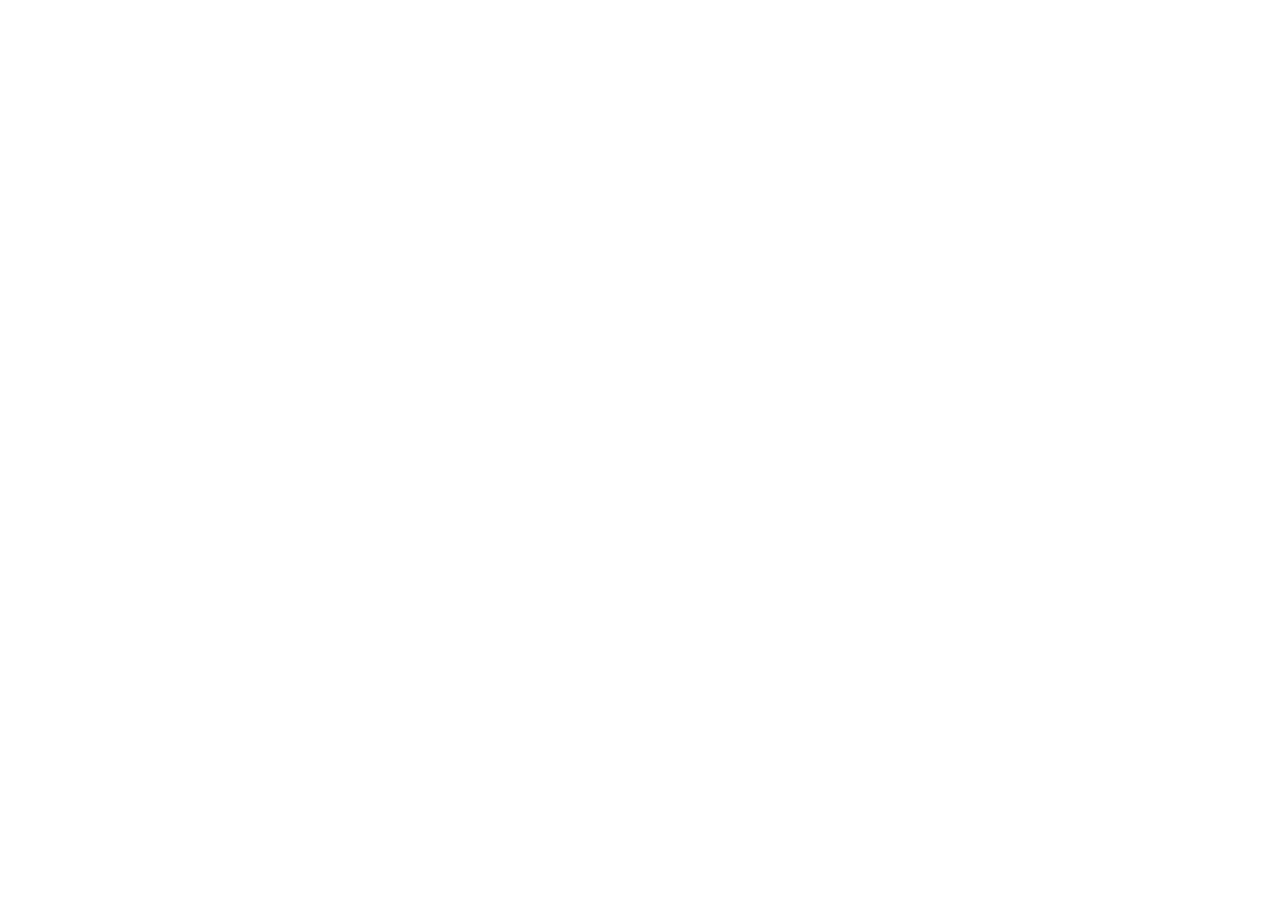
==== index.html @ 90ee5bed "Init : création du dépôt, arborescence des fichiers et structure HTML de base" ====
<!DOCTYPE html>
<html lang="fr">
<head>
<meta charset="UTF-8">
<meta name="viewport" content="width=device-width, initial-scale=1.0">
<title>AfriTalent — Accueil</title>
<!-- Bootstrap 5 via CDN : feuille de style -->
<link
href="https://cdn.jsdelivr.net/npm/bootstrap@5.3.0/dist/css/bootstrap.min.css"
rel="stylesheet">
<!-- Votre feuille de style personnelle -->
<link rel="stylesheet" href="css/style.css">
</head>
<body>
<!-- Le contenu de la page sera ajoute ici -->
<!-- Bootstrap 5 via CDN : script JavaScript -->
<script
src="https://cdn.jsdelivr.net/npm/bootstrap@5.3.0/dist/js/bootstrap.bundle.min.js"
></script>
<!-- Votre script JavaScript -->
<script src="js/main.js"></script>
</body>
</html>
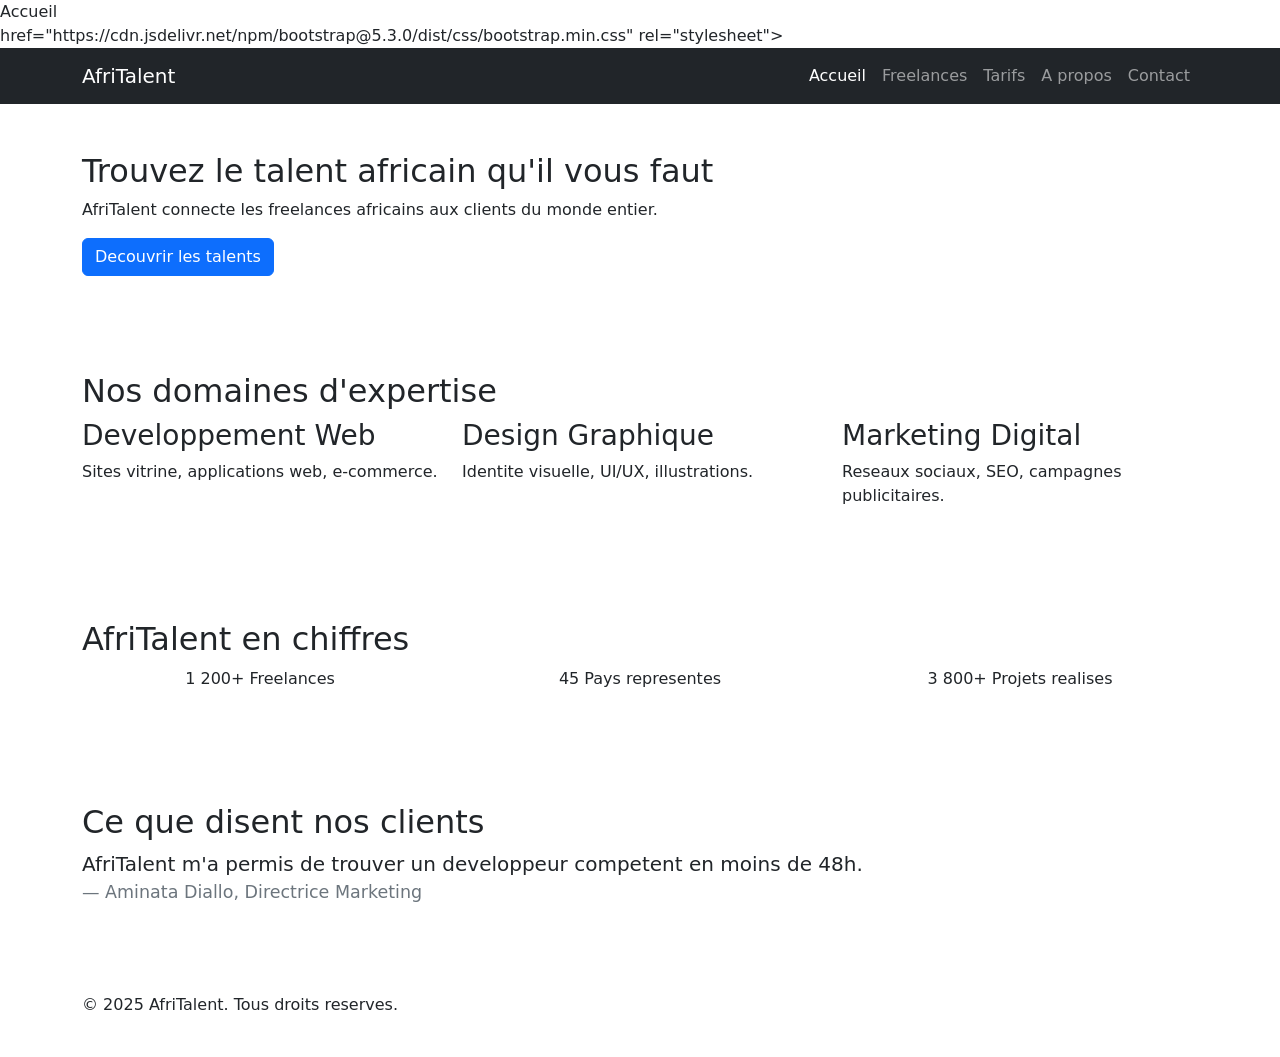
==== commit 90d19970: "HTML : structure complète des 5 pages avec sections et contenu" ====
--- a/index.html
+++ b/index.html
@@ -4,10 +4,12 @@
 <meta charset="UTF-8">
 <meta name="viewport" content="width=device-width, initial-scale=1.0">
 <title>AfriTalent — Accueil</title>
+
 <!-- Bootstrap 5 via CDN : feuille de style -->
 <link
 href="https://cdn.jsdelivr.net/npm/bootstrap@5.3.0/dist/css/bootstrap.min.css"
 rel="stylesheet">
+<a class="nav-link active" href="index.html">Accueil</a>
 <!-- Votre feuille de style personnelle -->
 <link rel="stylesheet" href="css/style.css">
 </head>
@@ -19,5 +21,104 @@
 ></script>
 <!-- Votre script JavaScript -->
 <script src="js/main.js"></script>
+href="https://cdn.jsdelivr.net/npm/bootstrap@5.3.0/dist/css/bootstrap.min.css"
+rel="stylesheet">
+<link rel="stylesheet" href="css/style.css">
+</head>
+<body>
+<!-- Navigation Bootstrap commune a toutes les pages -->
+<nav class="navbar navbar-expand-lg navbar-dark bg-dark">
+<div class="container">
+<a class="navbar-brand" href="index.html">AfriTalent</a>
+<button class="navbar-toggler" type="button"
+data-bs-toggle="collapse"
+data-bs-target="#navMenu"
+aria-controls="navMenu"
+aria-expanded="false"
+aria-label="Toggle navigation">
+<span class="navbar-toggler-icon"></span>
+</button>
+<div class="collapse navbar-collapse" id="navMenu">
+<ul class="navbar-nav ms-auto">
+<li class="nav-item"><a class="nav-link active"
+href="index.html">Accueil</a></li>
+<li class="nav-item"><a class="nav-link"
+href="freelances.html">Freelances</a></li>
+<li class="nav-item"><a class="nav-link"
+href="tarifs.html">Tarifs</a></li>
+<li class="nav-item"><a class="nav-link" href="about.html">A
+propos</a></li>
+<li class="nav-item"><a class="nav-link"
+href="contact.html">Contact</a></li>
+</ul>
+</div>
+</div>
+</nav>
+<!-- Contenu principal -->
+<main>
+<!-- Section Hero : accroche principale -->
+<section id="hero">
+<div class="container py-5">
+<h2>Trouvez le talent africain qu'il vous faut</h2>
+<p>AfriTalent connecte les freelances africains aux clients du
+monde entier.</p>
+<a href="freelances.html" class="btn btn-primary">Decouvrir les
+talents</a>
+</div>
+</section>
+<!-- Section Services -->
+<section id="services">
+<div class="container py-5">
+<h2>Nos domaines d'expertise</h2>
+<div class="row">
+    <div class="col-md-4">
+<h3>Developpement Web</h3>
+<p>Sites vitrine, applications web, e-commerce.</p>
+</div>
+<div class="col-md-4">
+<h3>Design Graphique</h3>
+<p>Identite visuelle, UI/UX, illustrations.</p>
+</div>
+<div class="col-md-4">
+<h3>Marketing Digital</h3>
+<p>Reseaux sociaux, SEO, campagnes publicitaires.</p>
+</div>
+</div>
+</div>
+</section>
+<!-- Section Statistiques -->
+<section id="statistiques">
+<div class="container py-5">
+<h2>AfriTalent en chiffres</h2>
+<div class="row text-center">
+<div class="col-md-4"><p>1 200+ Freelances</p></div>
+<div class="col-md-4"><p>45 Pays representes</p></div>
+<div class="col-md-4"><p>3 800+ Projets realises</p></div>
+</div>
+</div>
+</section>
+<!-- Section Temoignages -->
+<section id="temoignages">
+<div class="container py-5">
+<h2>Ce que disent nos clients</h2>
+<blockquote class="blockquote">
+<p>AfriTalent m'a permis de trouver un developpeur competent
+en moins de 48h.</p>
+<footer class="blockquote-footer">Aminata Diallo, Directrice
+Marketing</footer>
+</blockquote>
+</div>
+</section>
+</main>
+<!-- Pied de page -->
+<footer>
+<div class="container py-4">
+<p>&copy; 2025 AfriTalent. Tous droits reserves.</p>
+</div>
+</footer>
+<script
+src="https://cdn.jsdelivr.net/npm/bootstrap@5.3.0/dist/js/bootstrap.bundle.min.js"
+></script>
+<script src="js/main.js"></script>
 </body>
 </html>  
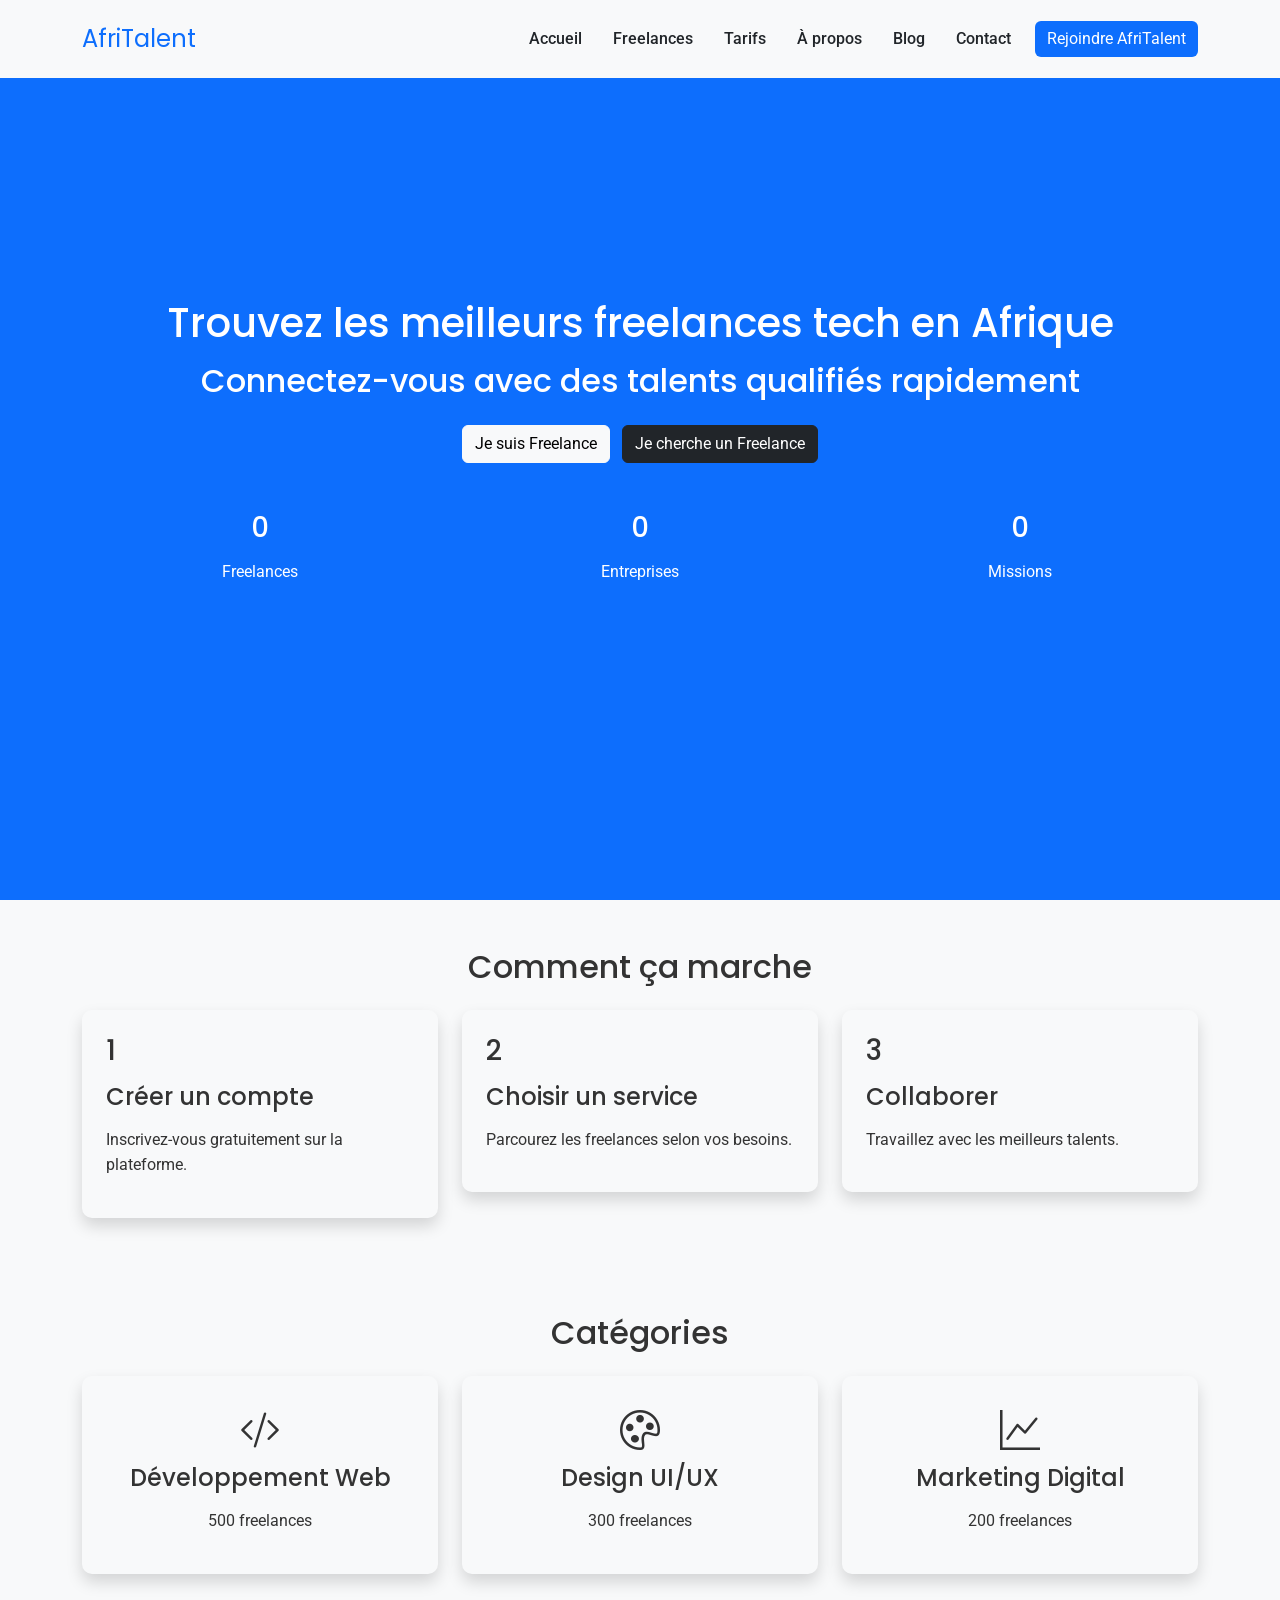
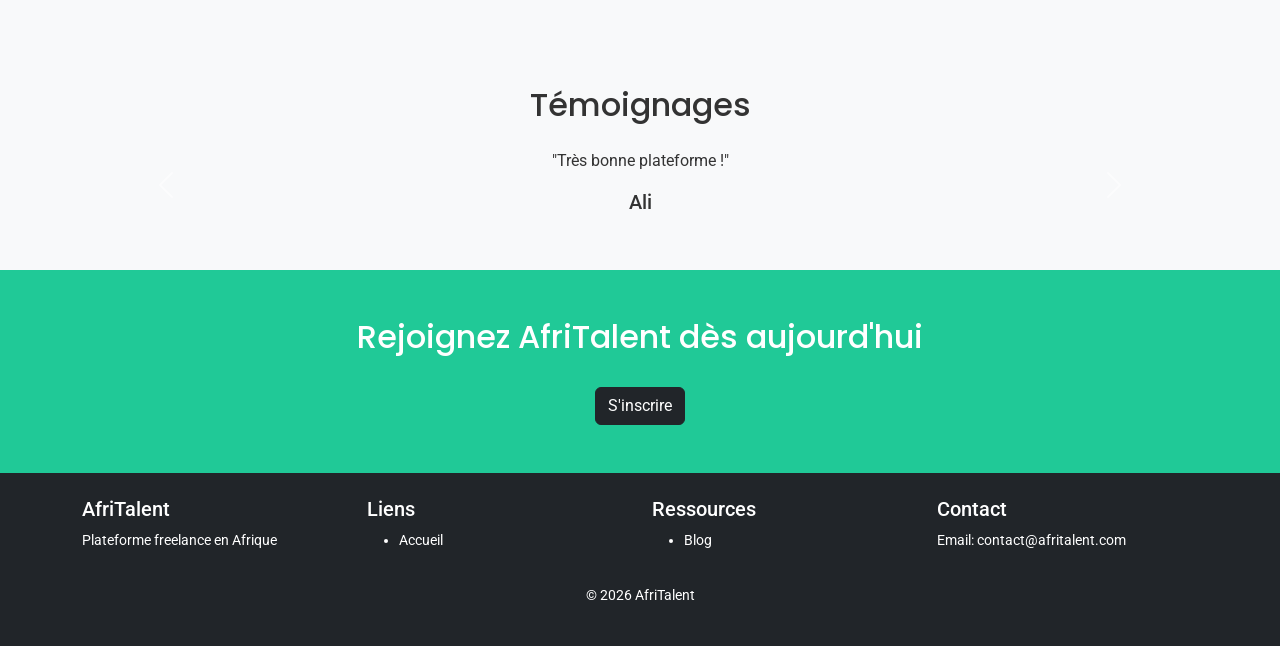
==== commit 9501c16d: "CSS : variables, typographie, layout général et styles de base" ====
--- a/index.html
+++ b/index.html
@@ -1,124 +1,219 @@
 <!DOCTYPE html>
 <html lang="fr">
 <head>
-<meta charset="UTF-8">
-<meta name="viewport" content="width=device-width, initial-scale=1.0">
-<title>AfriTalent — Accueil</title>
-
-<!-- Bootstrap 5 via CDN : feuille de style -->
-<link
-href="https://cdn.jsdelivr.net/npm/bootstrap@5.3.0/dist/css/bootstrap.min.css"
-rel="stylesheet">
-<a class="nav-link active" href="index.html">Accueil</a>
-<!-- Votre feuille de style personnelle -->
-<link rel="stylesheet" href="css/style.css">
+    <meta charset="UTF-8">
+    <meta name="viewport" content="width=device-width, initial-scale=1.0">
+    <title>AfriTalent</title>
+
+    <!-- Bootstrap -->
+    <link href="https://cdn.jsdelivr.net/npm/bootstrap@5.3.0/dist/css/bootstrap.min.css" rel="stylesheet">
+
+    <!-- Icons -->
+    <link rel="stylesheet" href="https://cdn.jsdelivr.net/npm/bootstrap-icons@1.10.5/font/bootstrap-icons.css">
+
+    <!-- CSS -->
+    <link rel="stylesheet" href="css/style.css">
+    
+    <link href="https://fonts.googleapis.com/css2?family=Poppins:wght@300;600&family=Roboto&display=swap" rel="stylesheet">
 </head>
+
 <body>
-<!-- Le contenu de la page sera ajoute ici -->
-<!-- Bootstrap 5 via CDN : script JavaScript -->
-<script
-src="https://cdn.jsdelivr.net/npm/bootstrap@5.3.0/dist/js/bootstrap.bundle.min.js"
-></script>
-<!-- Votre script JavaScript -->
-<script src="js/main.js"></script>
-href="https://cdn.jsdelivr.net/npm/bootstrap@5.3.0/dist/css/bootstrap.min.css"
-rel="stylesheet">
-<link rel="stylesheet" href="css/style.css">
-</head>
-<body>
-<!-- Navigation Bootstrap commune a toutes les pages -->
-<nav class="navbar navbar-expand-lg navbar-dark bg-dark">
+
+<!-- NAVBAR -->
+<header>
+<nav class="navbar navbar-expand-lg navbar-light bg-light fixed-top">
 <div class="container">
-<a class="navbar-brand" href="index.html">AfriTalent</a>
-<button class="navbar-toggler" type="button"
-data-bs-toggle="collapse"
-data-bs-target="#navMenu"
-aria-controls="navMenu"
-aria-expanded="false"
-aria-label="Toggle navigation">
+<a class="navbar-brand" href="#">AfriTalent</a>
+
+<button class="navbar-toggler" data-bs-toggle="collapse" data-bs-target="#nav">
 <span class="navbar-toggler-icon"></span>
 </button>
-<div class="collapse navbar-collapse" id="navMenu">
+
+<div class="collapse navbar-collapse" id="nav">
 <ul class="navbar-nav ms-auto">
-<li class="nav-item"><a class="nav-link active"
-href="index.html">Accueil</a></li>
-<li class="nav-item"><a class="nav-link"
-href="freelances.html">Freelances</a></li>
-<li class="nav-item"><a class="nav-link"
-href="tarifs.html">Tarifs</a></li>
-<li class="nav-item"><a class="nav-link" href="about.html">A
-propos</a></li>
-<li class="nav-item"><a class="nav-link"
-href="contact.html">Contact</a></li>
+<li class="nav-item"><a class="nav-link" href="index.html">Accueil</a></li>
+<li class="nav-item"><a class="nav-link" href="freelances.html">Freelances</a></li>
+<li class="nav-item"><a class="nav-link" href="tarifs.html">Tarifs</a></li>
+<li class="nav-item"><a class="nav-link" href="about.html">À propos</a></li>
+<li class="nav-item"><a class="nav-link" href="#">Blog</a></li>
+<li class="nav-item"><a class="nav-link" href="contact.html">Contact</a></li>
 </ul>
+
+<a href="Rejoindre AfriTalent" class="btn btn-primary ms-3">Rejoindre AfriTalent</a>
 </div>
 </div>
 </nav>
-<!-- Contenu principal -->
-<main>
-<!-- Section Hero : accroche principale -->
-<section id="hero">
-<div class="container py-5">
-<h2>Trouvez le talent africain qu'il vous faut</h2>
-<p>AfriTalent connecte les freelances africains aux clients du
-monde entier.</p>
-<a href="freelances.html" class="btn btn-primary">Decouvrir les
-talents</a>
-</div>
-</section>
-<!-- Section Services -->
-<section id="services">
-<div class="container py-5">
-<h2>Nos domaines d'expertise</h2>
+</header>
+
+<!-- HERO -->
+<section class="hero text-center text-white d-flex align-items-center" style="height:100vh; background:#0d6efd;">
+    <div class="overly"></div>
+<div class="container">
+<h1>Trouvez les meilleurs freelances tech en Afrique</h1>
+<h2>Connectez-vous avec des talents qualifiés rapidement</h2>
+
+<div class="mt-4">
+<a href="Freelances.html" class="btn btn-light me-2">Je suis Freelance</a>
+<a href="Freelances.html" class="btn btn-dark">Je cherche un Freelance</a>
+</div>
+
+<!-- STATISTIQUES -->
+<div class="row mt-5">
+<div class="col-md-4">
+<h3 class="counter" data-target="2500">0</h3>
+<p>Freelances</p>
+</div>
+<div class="col-md-4">
+<h3 class="counter" data-target="800">0</h3>
+<p>Entreprises</p>
+</div>
+<div class="col-md-4">
+<h3 class="counter" data-target="12000">0</h3>
+<p>Missions</p>
+</div>
+</div>
+</div>
+</section>
+
+<!-- COMMENT CA MARCHE -->
+<section class="container py-5">
+<h2 class="text-center mb-4">Comment ça marche</h2>
+
 <div class="row">
-    <div class="col-md-4">
-<h3>Developpement Web</h3>
-<p>Sites vitrine, applications web, e-commerce.</p>
-</div>
-<div class="col-md-4">
-<h3>Design Graphique</h3>
-<p>Identite visuelle, UI/UX, illustrations.</p>
-</div>
-<div class="col-md-4">
-<h3>Marketing Digital</h3>
-<p>Reseaux sociaux, SEO, campagnes publicitaires.</p>
-</div>
-</div>
-</div>
-</section>
-<!-- Section Statistiques -->
-<section id="statistiques">
-<div class="container py-5">
-<h2>AfriTalent en chiffres</h2>
-<div class="row text-center">
-<div class="col-md-4"><p>1 200+ Freelances</p></div>
-<div class="col-md-4"><p>45 Pays representes</p></div>
-<div class="col-md-4"><p>3 800+ Projets realises</p></div>
-</div>
-</div>
-</section>
-<!-- Section Temoignages -->
-<section id="temoignages">
-<div class="container py-5">
-<h2>Ce que disent nos clients</h2>
-<blockquote class="blockquote">
-<p>AfriTalent m'a permis de trouver un developpeur competent
-en moins de 48h.</p>
-<footer class="blockquote-footer">Aminata Diallo, Directrice
-Marketing</footer>
-</blockquote>
-</div>
-</section>
-</main>
-<!-- Pied de page -->
-<footer>
-<div class="container py-4">
-<p>&copy; 2025 AfriTalent. Tous droits reserves.</p>
+<div class="col-md-4">
+<div class="p-4 shadow">
+<h3>1</h3>
+<h4>Créer un compte</h4>
+<p>Inscrivez-vous gratuitement sur la plateforme.</p>
+</div>
+</div>
+
+<div class="col-md-4">
+<div class="p-4 shadow">
+<h3>2</h3>
+<h4>Choisir un service</h4>
+<p>Parcourez les freelances selon vos besoins.</p>
+</div>
+</div>
+
+<div class="col-md-4">
+<div class="p-4 shadow">
+<h3>3</h3>
+<h4>Collaborer</h4>
+<p>Travaillez avec les meilleurs talents.</p>
+</div>
+</div>
+</div>
+</section>
+
+<!-- CATEGORIES -->
+<section class="container py-5">
+<h2 class="text-center mb-4">Catégories</h2>
+
+<div class="row">
+<div class="col-md-4 mb-3">
+<div class="p-4 shadow text-center">
+<i class="bi bi-code-slash fs-1"></i>
+<h4>Développement Web</h4>
+<p>500 freelances</p>
+</div>
+</div>
+
+<div class="col-md-4 mb-3">
+<div class="p-4 shadow text-center">
+<i class="bi bi-palette fs-1"></i>
+<h4>Design UI/UX</h4>
+<p>300 freelances</p>
+</div>
+</div>
+
+<div class="col-md-4 mb-3">
+<div class="p-4 shadow text-center">
+<i class="bi bi-graph-up fs-1"></i>
+<h4>Marketing Digital</h4>
+<p>200 freelances</p>
+</div>
+</div>
+</div>
+</section>
+
+<!-- TEMOIGNAGES -->
+<section class="container py-5">
+<h2 class="text-center mb-4">Témoignages</h2>
+
+<div id="carouselExample" class="carousel slide">
+<div class="carousel-inner">
+
+<div class="carousel-item active text-center">
+<p>"Très bonne plateforme !"</p>
+<h5>Ali</h5>
+</div>
+
+<div class="carousel-item text-center">
+<p>"J'ai trouvé un freelance rapidement"</p>
+<h5>Sara</h5>
+</div>
+
+<div class="carousel-item text-center">
+<p>"Service efficace"</p>
+<h5>Moussa</h5>
+</div>
+
+</div>
+
+<button class="carousel-control-prev" data-bs-target="#carouselExample" data-bs-slide="prev">
+<span class="carousel-control-prev-icon"></span>
+</button>
+
+<button class="carousel-control-next" data-bs-target="#carouselExample" data-bs-slide="next">
+<span class="carousel-control-next-icon"></span>
+</button>
+</div>
+</section>
+
+<!-- CTA -->
+<section class="text-center text-white py-5" style="background:#20c997;">
+<h2>Rejoignez AfriTalent dès aujourd'hui</h2>
+<a href="#" class="btn btn-dark mt-3">S'inscrire</a>
+</section>
+
+<!-- FOOTER -->
+<footer class="bg-dark text-white py-4">
+<div class="container">
+<div class="row">
+
+<div class="col-md-3">
+<h5>AfriTalent</h5>
+<p>Plateforme freelance en Afrique</p>
+</div>
+
+<div class="col-md-3">
+<h5>Liens</h5>
+<ul>
+<li><a href="#" class="text-white">Accueil</a></li>
+</ul>
+</div>
+
+<div class="col-md-3">
+<h5>Ressources</h5>
+<ul>
+<li><a href="#" class="text-white">Blog</a></li>
+</ul>
+</div>
+
+<div class="col-md-3">
+<h5>Contact</h5>
+<p>Email: contact@afritalent.com</p>
+</div>
+
+</div>
+
+<p class="text-center mt-3">&copy; 2026 AfriTalent</p>
 </div>
 </footer>
-<script
-src="https://cdn.jsdelivr.net/npm/bootstrap@5.3.0/dist/js/bootstrap.bundle.min.js"
-></script>
+
+<script src="https://cdn.jsdelivr.net/npm/bootstrap@5.3.0/dist/js/bootstrap.bundle.min.js"></script>
 <script src="js/main.js"></script>
+
 </body>
-</html>  +</html>
--- a/css/style.css
+++ b/css/style.css
@@ -0,0 +1,120 @@
+/* =========================
+   VARIABLES CSS (OBLIGATOIRE)
+========================= */
+:root {
+  --primary: #0d6efd;
+  --secondary: #6c757d;
+  --dark: #212529;
+  --light: #f8f9fa;
+  --accent: #20c997;
+  --text: #333;
+
+  --font-title: 'Poppins', sans-serif;
+  --font-body: 'Roboto', sans-serif;
+
+  --spacing: 20px;
+}
+
+/* =========================
+   RESET CSS
+========================= */
+* {
+  margin: 0;
+  padding: 0;
+  box-sizing: border-box;
+}
+
+/* =========================
+   BASE
+========================= */
+body {
+  font-family: var(--font-body);
+  color: var(--text);
+  background-color: var(--light);
+  line-height: 1.6;
+}
+
+h1, h2, h3, h4 {
+  font-family: var(--font-title);
+  margin-bottom: 15px;
+}
+
+section {
+  padding: 60px 0;
+}
+
+/* =========================
+   NAVBAR
+========================= */
+.navbar {
+  transition: 0.3s ease;
+  padding: 15px 0;
+}
+
+.navbar-brand {
+  font-family: var(--font-title);
+  font-size: 24px;
+  color: var(--primary) !important;
+}
+
+.nav-link {
+  margin-left: 15px;
+  color: var(--dark) !important;
+  font-weight: 500;
+}
+
+.nav-link:hover {
+  color: var(--primary) !important;
+}
+
+.btn-primary {
+  background-color: var(--primary);
+  border: none;
+}
+
+.btn-primary:hover {
+  background-color: var(--accent);
+}
+
+/* =========================
+   HERO (IMAGE)
+========================= */
+.hero {
+  height: 100vh;
+  background: url('../images/hero.jpg') center/cover no-repeat;
+  position: relative;
+}
+
+.overlay {
+  position: absolute;
+  width: 100%;
+  height: 100%;
+  background: rgba(0,0,0,0.6);
+}
+
+/* =========================
+   CARTES (BASE)
+========================= */
+.shadow {
+  border-radius: 10px;
+  transition: 0.3s;
+}
+
+.shadow:hover {
+  transform: translateY(-8px);
+}
+
+/* =========================
+   FOOTER
+========================= */
+footer {
+  font-size: 14px;
+}
+
+footer a {
+  text-decoration: none;
+}
+
+footer a:hover {
+  text-decoration: underline;
+}
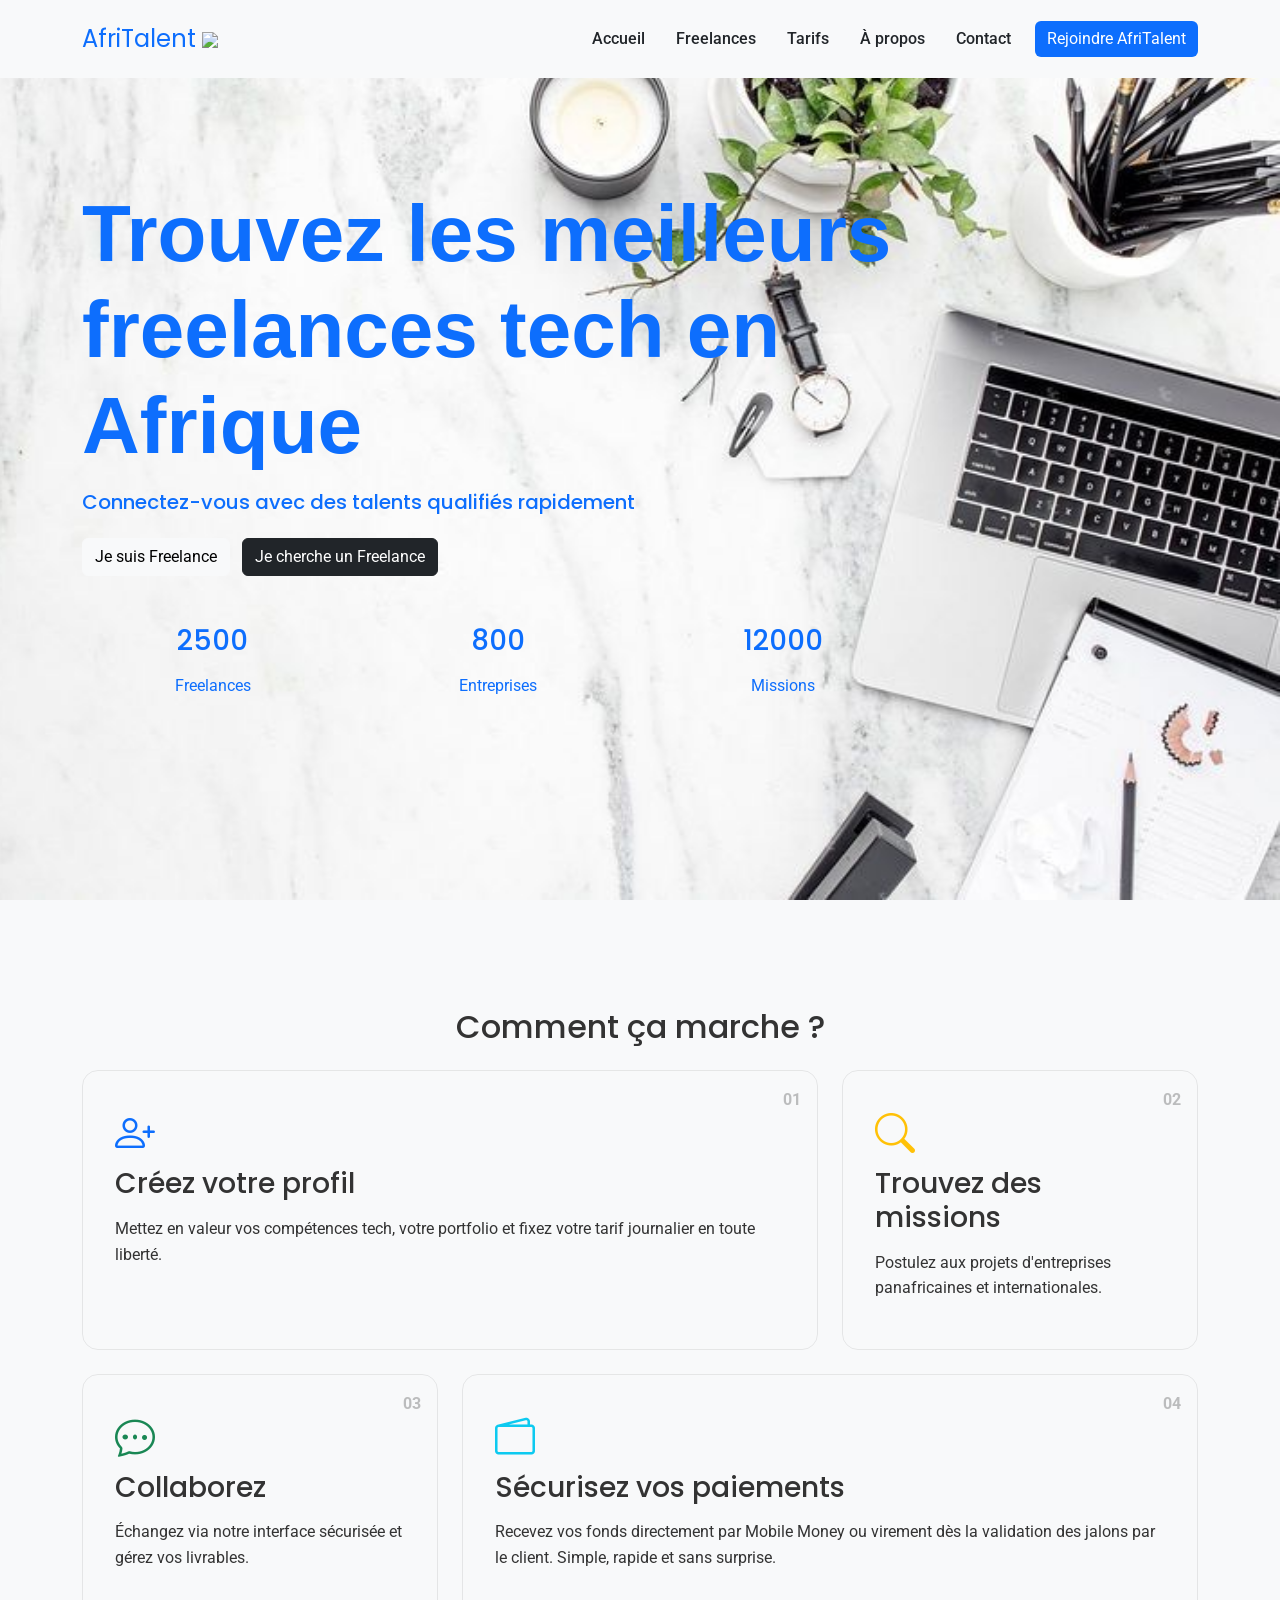
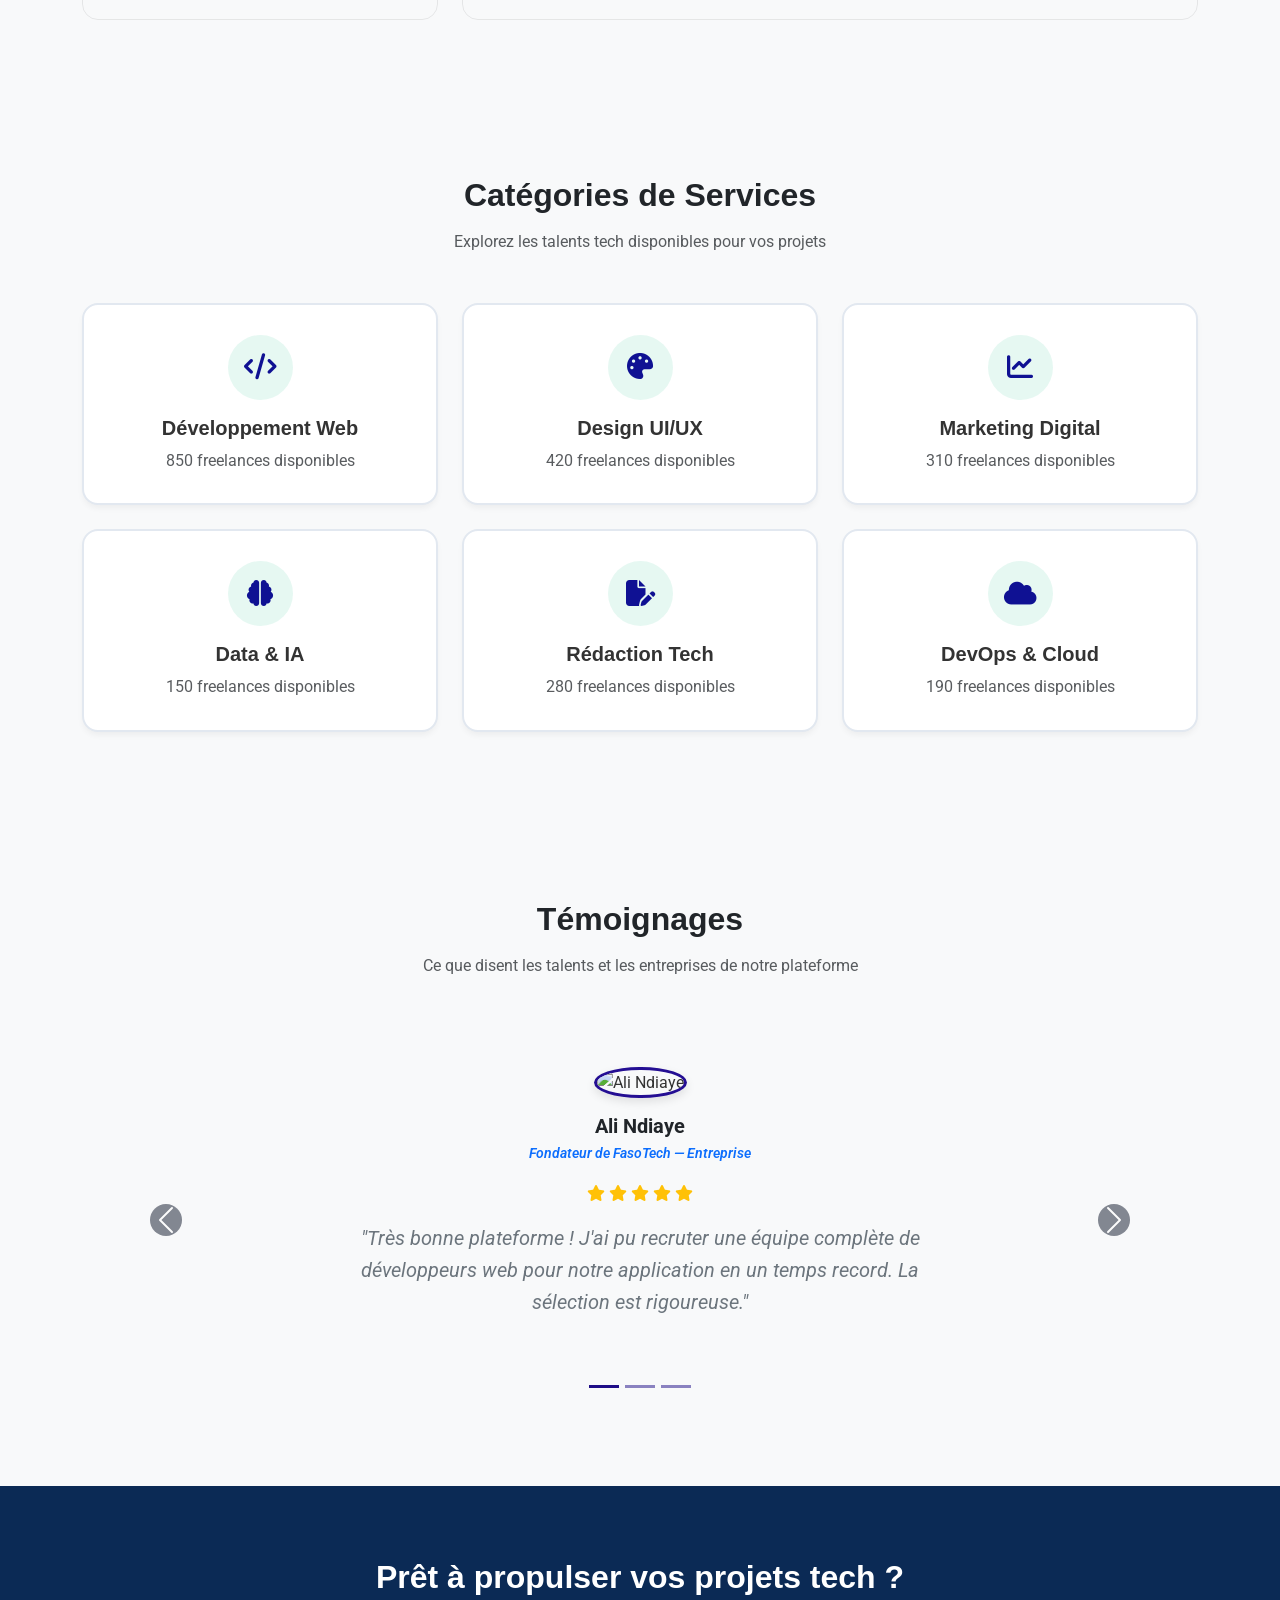
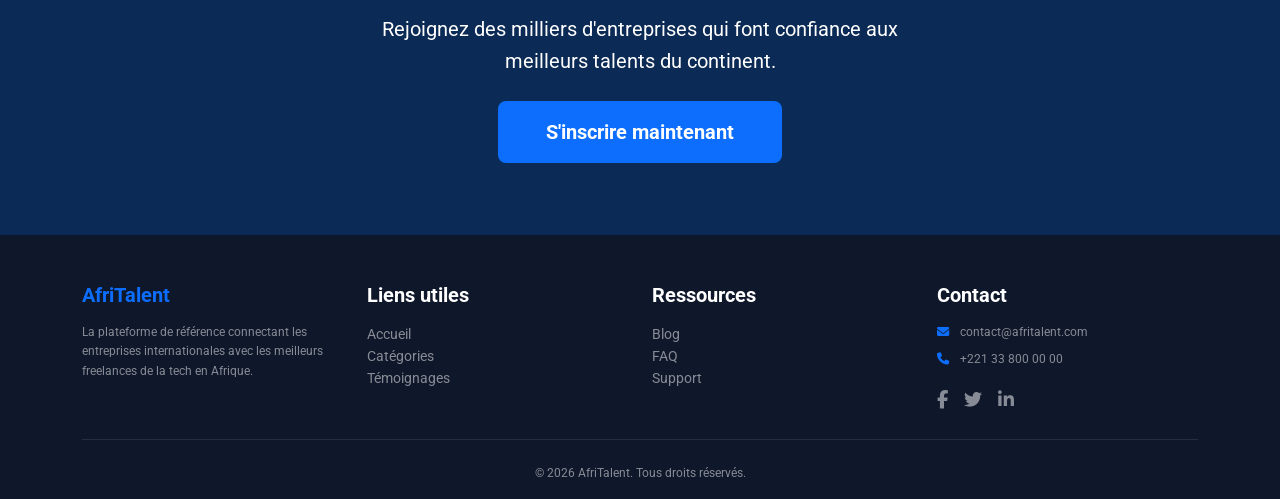
==== commit 19f88d25: "CSS : Bento Grid, sections hero et catégories, effets hover" ====
--- a/index.html
+++ b/index.html
@@ -11,10 +11,12 @@
     <!-- Icons -->
     <link rel="stylesheet" href="https://cdn.jsdelivr.net/npm/bootstrap-icons@1.10.5/font/bootstrap-icons.css">
 
-    <!-- CSS -->
+    <!-- CSS --> 
     <link rel="stylesheet" href="css/style.css">
     
     <link href="https://fonts.googleapis.com/css2?family=Poppins:wght@300;600&family=Roboto&display=swap" rel="stylesheet">
+
+    <link rel="stylesheet" href="https://cdnjs.cloudflare.com/ajax/libs/font-awesome/6.5.1/css/all.min.css">
 </head>
 
 <body>
@@ -23,7 +25,8 @@
 <header>
 <nav class="navbar navbar-expand-lg navbar-light bg-light fixed-top">
 <div class="container">
-<a class="navbar-brand" href="#">AfriTalent</a>
+<!-- logo -->
+<a class="navbar-brand" href="#">AfriTalent <img src="C:\Users\DELL\Desktop\BA-MARIAMA-BAYLATTOU-AfriTalent\img\f8305f0a75028505fd6995da61bb06a1.jpg" width="20PX"></a>
 
 <button class="navbar-toggler" data-bs-toggle="collapse" data-bs-target="#nav">
 <span class="navbar-toggler-icon"></span>
@@ -35,7 +38,6 @@
 <li class="nav-item"><a class="nav-link" href="freelances.html">Freelances</a></li>
 <li class="nav-item"><a class="nav-link" href="tarifs.html">Tarifs</a></li>
 <li class="nav-item"><a class="nav-link" href="about.html">À propos</a></li>
-<li class="nav-item"><a class="nav-link" href="#">Blog</a></li>
 <li class="nav-item"><a class="nav-link" href="contact.html">Contact</a></li>
 </ul>
 
@@ -46,170 +48,285 @@
 </header>
 
 <!-- HERO -->
-<section class="hero text-center text-white d-flex align-items-center" style="height:100vh; background:#0d6efd;">
-    <div class="overly"></div>
-<div class="container">
-<h1>Trouvez les meilleurs freelances tech en Afrique</h1>
-<h2>Connectez-vous avec des talents qualifiés rapidement</h2>
+<section class="hero d-flex align-items-center text-primary">
+<div class="overly"></div>
+<div class="container position-relative"> 
+    <div class="row align-items-center">
+
+        <div class="col-lg-9 col-md-8 text-start">
+<h1 class="h3 fw-bold">Trouvez les meilleurs freelances tech en Afrique</h1>
+<h2 class="fs-5 my-3">Connectez-vous avec des talents qualifiés rapidement</h2>
 
 <div class="mt-4">
-<a href="Freelances.html" class="btn btn-light me-2">Je suis Freelance</a>
+<a href="Freelances.html" class="btn btn-light me-2">Je suis Freelance</a> 
 <a href="Freelances.html" class="btn btn-dark">Je cherche un Freelance</a>
 </div>
-
+</div>
+</div>
 <!-- STATISTIQUES -->
+
 <div class="row mt-5">
-<div class="col-md-4">
-<h3 class="counter" data-target="2500">0</h3>
+<div class="col-md-3">
+<h3 class="counter" data-target="2500">2500</h3>
 <p>Freelances</p>
-</div>
-<div class="col-md-4">
-<h3 class="counter" data-target="800">0</h3>
-<p>Entreprises</p>
-</div>
-<div class="col-md-4">
-<h3 class="counter" data-target="12000">0</h3>
+</div> 
+
+<div class="col-md-3">
+<h3 class="counter" data-target="800" >800</h3>
+<p>Entreprises </p>
+</div>
+<div class="col-md-3"> 
+<h3 class="counter" data-target="12000">12000</h3>
 <p>Missions</p>
 </div>
-</div>
-</div>
+                </div>
+            </div>
+
+        </div>
+    </div>
 </section>
 
-<!-- COMMENT CA MARCHE -->
-<section class="container py-5">
-<h2 class="text-center mb-4">Comment ça marche</h2>
-
-<div class="row">
-<div class="col-md-4">
-<div class="p-4 shadow">
-<h3>1</h3>
-<h4>Créer un compte</h4>
-<p>Inscrivez-vous gratuitement sur la plateforme.</p>
-</div>
-</div>
-
-<div class="col-md-4">
-<div class="p-4 shadow">
-<h3>2</h3>
-<h4>Choisir un service</h4>
-<p>Parcourez les freelances selon vos besoins.</p>
-</div>
-</div>
-
-<div class="col-md-4">
-<div class="p-4 shadow">
-<h3>3</h3>
-<h4>Collaborer</h4>
-<p>Travaillez avec les meilleurs talents.</p>
-</div>
-</div>
-</div>
+<section class="container my-5" id="comment-ca-marche">
+  <h2 class="text-center mb-4 font-title">Comment ça marche ?</h2>
+  
+  <div class="bento-grid">
+    <!-- Carte 1 -->
+    <div class="bento-card bento-large">
+      <div class="bento-badge">01</div>
+      <i class="bi bi-person-plus fs-1 text-primary"></i>
+      <h3>Créez votre profil</h3>
+      <p>Mettez en valeur vos compétences tech, votre portfolio et fixez votre tarif journalier en toute liberté.</p>
+    </div>
+
+    <!-- Carte 2 -->
+    <div class="bento-card">
+      <div class="bento-badge">02</div>
+      <i class="bi bi-search fs-1 text-warning"></i>
+      <h3>Trouvez des missions</h3>
+      <p>Postulez aux projets d'entreprises panafricaines et internationales.</p>
+    </div>
+
+    <!-- Carte 3 -->
+    <div class="bento-card">
+      <div class="bento-badge">03</div>
+      <i class="bi bi-chat-dots fs-1 text-success"></i>
+      <h3>Collaborez</h3>
+      <p>Échangez via notre interface sécurisée et gérez vos livrables.</p>
+    </div>
+
+    <!-- Carte 4 -->
+    <div class="bento-card bento-wide">
+      <div class="bento-badge">04</div>
+      <i class="bi bi-wallet2 fs-1 text-info"></i>
+      <h3>Sécurisez vos paiements</h3>
+      <p>Recevez vos fonds directement par Mobile Money ou virement dès la validation des jalons par le client. Simple, rapide et sans surprise.</p>
+    </div>
+  </div>
 </section>
-
-<!-- CATEGORIES -->
-<section class="container py-5">
-<h2 class="text-center mb-4">Catégories</h2>
-
-<div class="row">
-<div class="col-md-4 mb-3">
-<div class="p-4 shadow text-center">
-<i class="bi bi-code-slash fs-1"></i>
-<h4>Développement Web</h4>
-<p>500 freelances</p>
-</div>
-</div>
-
-<div class="col-md-4 mb-3">
-<div class="p-4 shadow text-center">
-<i class="bi bi-palette fs-1"></i>
-<h4>Design UI/UX</h4>
-<p>300 freelances</p>
-</div>
-</div>
-
-<div class="col-md-4 mb-3">
-<div class="p-4 shadow text-center">
-<i class="bi bi-graph-up fs-1"></i>
-<h4>Marketing Digital</h4>
-<p>200 freelances</p>
-</div>
-</div>
-</div>
+<section id="categories" class="container my-5 py-5">
+    <div class="text-center mb-5">
+        <h2 class="fw-bold text-dark">Catégories de Services</h2>
+        <p class="text-muted">Explorez les talents tech disponibles pour vos projets</p>
+    </div>
+
+    <div class="row g-4">
+        
+        <div class="col-12 col-md-6 col-lg-4">
+            <div class="category-card">
+                <div class="icon-box-cat">
+                    <i class="fa-solid fa-code"></i> </div>
+                <h3 class="h5 fw-bold mt-3">Développement Web</h3>
+                <p class="text-muted mb-0">850 freelances disponibles</p>
+            </div>
+        </div>
+
+        <div class="col-12 col-md-6 col-lg-4">
+            <div class="category-card">
+                <div class="icon-box-cat">
+                    <i class="fa-solid fa-palette"></i> </div>
+                <h3 class="h5 fw-bold mt-3">Design UI/UX</h3>
+                <p class="text-muted mb-0">420 freelances disponibles</p>
+            </div>
+        </div>
+
+        <div class="col-12 col-md-6 col-lg-4">
+            <div class="category-card">
+                <div class="icon-box-cat">
+                    <i class="fa-solid fa-chart-line"></i> </div>
+                <h3 class="h5 fw-bold mt-3">Marketing Digital</h3>
+                <p class="text-muted mb-0">310 freelances disponibles</p>
+            </div>
+        </div>
+
+        <div class="col-12 col-md-6 col-lg-4">
+            <div class="category-card">
+                <div class="icon-box-cat">
+                    <i class="fa-solid fa-brain"></i> </div>
+                <h3 class="h5 fw-bold mt-3">Data & IA</h3>
+                <p class="text-muted mb-0">150 freelances disponibles</p>
+            </div>
+        </div>
+
+        <div class="col-12 col-md-6 col-lg-4">
+            <div class="category-card">
+                <div class="icon-box-cat">
+                    <i class="fa-solid fa-file-pen"></i> </div>
+                <h3 class="h5 fw-bold mt-3">Rédaction Tech</h3>
+                <p class="text-muted mb-0">280 freelances disponibles</p>
+            </div>
+        </div>
+
+        <div class="col-12 col-md-6 col-lg-4">
+            <div class="category-card">
+                <div class="icon-box-cat">
+                    <i class="fa-solid fa-cloud"></i> </div>
+                <h3 class="h5 fw-bold mt-3">DevOps & Cloud</h3>
+                <p class="text-muted mb-0">190 freelances disponibles</p>
+            </div>
+        </div>
+
+    </div>
 </section>
-
-<!-- TEMOIGNAGES -->
-<section class="container py-5">
-<h2 class="text-center mb-4">Témoignages</h2>
-
-<div id="carouselExample" class="carousel slide">
-<div class="carousel-inner">
-
-<div class="carousel-item active text-center">
-<p>"Très bonne plateforme !"</p>
-<h5>Ali</h5>
-</div>
-
-<div class="carousel-item text-center">
-<p>"J'ai trouvé un freelance rapidement"</p>
-<h5>Sara</h5>
-</div>
-
-<div class="carousel-item text-center">
-<p>"Service efficace"</p>
-<h5>Moussa</h5>
-</div>
-
-</div>
-
-<button class="carousel-control-prev" data-bs-target="#carouselExample" data-bs-slide="prev">
-<span class="carousel-control-prev-icon"></span>
-</button>
-
-<button class="carousel-control-next" data-bs-target="#carouselExample" data-bs-slide="next">
-<span class="carousel-control-next-icon"></span>
-</button>
-</div>
+                 
+<section id="temoignages" class="bg-light py-5">
+    <div class="container py-4">
+        <div class="text-center mb-5">
+            <h2 class="fw-bold font-title text-dark">Témoignages</h2>
+            <p class="text-muted">Ce que disent les talents et les entreprises de notre plateforme</p>
+        </div>
+        
+        <div id="carouselAutoplay" class="carousel slide" data-bs-ride="carousel" data-bs-interval="5000">
+            
+            <div class="carousel-indicators">
+                <button type="button" data-bs-target="#carouselAutoplay" data-bs-slide-to="0" class="active" aria-current="true" aria-label="Slide 1"></button>
+                <button type="button" data-bs-target="#carouselAutoplay" data-bs-slide-to="1" aria-label="Slide 2"></button>
+                <button type="button" data-bs-target="#carouselAutoplay" data-bs-slide-to="2" aria-label="Slide 3"></button>
+            </div>
+
+            <div class="carousel-inner text-center mx-auto" style="max-width: 750px; padding-bottom: 40px;">
+                
+                <div class="carousel-item active">
+                    <img src="C:\Users\DELL\Desktop\BA-MARIAMA-BAYLATTOU-AfriTalent\img\avatar-Ali.jpg" class="rounded-circle mb-3 testimonial-avatar" alt="Ali Ndiaye" width="90" height="90">
+                    <h5 class="fw-bold mb-1 text-dark">Ali Ndiaye</h5>
+                    <p class="text-primary fw-semibold small mb-3">Fondateur de FasoTech — Entreprise</p>
+                    <div class="text-warning mb-3">
+                        <i class="fa-solid fa-star"></i>
+                        <i class="fa-solid fa-star"></i>
+                        <i class="fa-solid fa-star"></i>
+                        <i class="fa-solid fa-star"></i>
+                        <i class="fa-solid fa-star"></i>
+                    </div>
+                    <p class="fs-5 text-secondary px-4 italic">"Très bonne plateforme ! J'ai pu recruter une équipe complète de développeurs web pour notre application en un temps record. La sélection est rigoureuse."</p>
+                </div>
+
+                <div class="carousel-item">
+                    <img src="C:\Users\DELL\Desktop\BA-MARIAMA-BAYLATTOU-AfriTalent\img\avatar-mariama.jpg" class="rounded-circle mb-3 testimonial-avatar" alt="Mariama Diallo" width="90" height="90">
+                    <h5 class="fw-bold mb-1 text-dark">Mariama Diallo</h5>
+                    <p class="text-primary fw-semibold small mb-3">Experte UI/UX Design — Freelance</p>
+                    <div class="text-warning mb-3">
+                        <i class="fa-solid fa-star"></i>
+                        <i class="fa-solid fa-star"></i>
+                        <i class="fa-solid fa-star"></i>
+                        <i class="fa-solid fa-star"></i>
+                        <i class="fa-solid fa-star-half-stroke"></i>
+                    </div>
+                    <p class="fs-5 text-secondary px-4 italic">"En tant que designer indépendante, AfriTalent m'a offert une visibilité incroyable auprès d'entreprises panafricaines. Les paiements sont sécurisés et à l'heure."</p>
+                </div>
+
+                <div class="carousel-item">
+                    <img src="C:\Users\DELL\Desktop\BA-MARIAMA-BAYLATTOU-AfriTalent\img\avatar-kofi.jpg" class="rounded-circle mb-3 testimonial-avatar" alt="Kofi Mensah" width="90" height="90">
+                    <h5 class="fw-bold mb-1 text-dark">Kofi Mensah</h5>
+                    <p class="text-primary fw-semibold small mb-3">Directeur Technique, InnovAfrica — Entreprise</p>
+                    <div class="text-warning mb-3">
+                        <i class="fa-solid fa-star"></i>
+                        <i class="fa-solid fa-star"></i>
+                        <i class="fa-solid fa-star"></i>
+                        <i class="fa-solid fa-star"></i>
+                        <i class="fa-solid fa-star"></i>
+                    </div>
+                    <p class="fs-5 text-secondary px-4 italic">"Le catalogue de freelances est impressionnant. Trouver des spécialistes en DevOps ou en Cloud computing sur le continent n'a jamais été aussi simple."</p>
+                </div>
+
+            </div>
+            
+            <button class="carousel-control-prev" type="button" data-bs-target="#carouselAutoplay" data-bs-slide="prev">
+                <span class="carousel-control-prev-icon bg-dark rounded-circle p-3" aria-hidden="true"></span>
+                <span class="visually-hidden">Précédent</span>
+            </button>
+            <button class="carousel-control-next" type="button" data-bs-target="#carouselAutoplay" data-bs-slide="next">
+                <span class="carousel-control-next-icon bg-dark rounded-circle p-3" aria-hidden="true"></span>
+                <span class="visually-hidden">Suivant</span>
+            </button>
+            
+        </div>
+    </div>
+  </section>
+  <section id="cta" class="cta-section text-center text-white py-5 position-relative">
+    <div class="cta-overlay"></div>
+    
+    <div class="container position-relative z-index-2 py-4">
+        <h2 class="fw-bold mb-3">Prêt à propulser vos projets tech ?</h2>
+        <p class="fs-5 mb-4 max-w-600 mx-auto" style="max-width: 600px;">
+            Rejoignez des milliers d'entreprises qui font confiance aux meilleurs talents du continent.
+        </p>
+        <a href="#inscription" class="btn btn-primary btn-lg px-5 py-3 fw-bold btn-cta">
+            S'inscrire maintenant
+        </a>
+    </div>
 </section>
 
-<!-- CTA -->
-<section class="text-center text-white py-5" style="background:#20c997;">
-<h2>Rejoignez AfriTalent dès aujourd'hui</h2>
-<a href="#" class="btn btn-dark mt-3">S'inscrire</a>
-</section>
-
-<!-- FOOTER -->
-<footer class="bg-dark text-white py-4">
-<div class="container">
-<div class="row">
-
-<div class="col-md-3">
-<h5>AfriTalent</h5>
-<p>Plateforme freelance en Afrique</p>
-</div>
-
-<div class="col-md-3">
-<h5>Liens</h5>
-<ul>
-<li><a href="#" class="text-white">Accueil</a></li>
-</ul>
-</div>
-
-<div class="col-md-3">
-<h5>Ressources</h5>
-<ul>
-<li><a href="#" class="text-white">Blog</a></li>
-</ul>
-</div>
-
-<div class="col-md-3">
-<h5>Contact</h5>
-<p>Email: contact@afritalent.com</p>
-</div>
-
-</div>
-
-<p class="text-center mt-3">&copy; 2026 AfriTalent</p>
-</div>
+<footer class="bg-dark text-white pt-5 pb-3">
+    <div class="container">
+        <div class="row g-4 mb-4">
+            
+            <div class="col-12 col-md-6 col-lg-3">
+                <h5 class="fw-bold text-primary mb-3">AfriTalent</h5>
+                <p class="text-white-50 small">
+                    La plateforme de référence connectant les entreprises internationales avec les meilleurs freelances de la tech en Afrique.
+                </p>
+            </div>
+
+            <div class="col-12 col-md-6 col-lg-3">
+                <h5 class="fw-bold mb-3">Liens utiles</h5>
+                <ul class="list-unstyled footer-links">
+                    <li><a href="#accueil" class="text-white-50 text-decoration-none">Accueil</a></li>
+                    <li><a href="#categories" class="text-white-50 text-decoration-none">Catégories</a></li>
+                    <li><a href="#temoignages" class="text-white-50 text-decoration-none">Témoignages</a></li>
+                </ul>
+            </div>
+
+            <div class="col-12 col-md-6 col-lg-3">
+                <h5 class="fw-bold mb-3">Ressources</h5>
+                <ul class="list-unstyled footer-links">
+                    <li><a href="#" class="text-white-50 text-decoration-none">Blog</a></li>
+                    <li><a href="#" class="text-white-50 text-decoration-none">FAQ</a></li>
+                    <li><a href="#" class="text-white-50 text-decoration-none">Support</a></li>
+                </ul>
+            </div>
+
+            <div class="col-12 col-md-6 col-lg-3">
+                <h5 class="fw-bold mb-3">Contact</h5>
+                <p class="text-white-50 small mb-2">
+                    <i class="fa-solid fa-envelope text-primary me-2"></i> contact@afritalent.com
+                </p>
+                <p class="text-white-50 small mb-3">
+                    <i class="fa-solid fa-phone text-primary me-2"></i> +221 33 800 00 00
+                </p>
+                <div class="d-flex gap-3 social-icons">
+                    <a href="#" class="text-white-50"><i class="fa-brands fa-facebook-f"></i></a>
+                    <a href="#" class="text-white-50"><i class="fa-brands fa-twitter"></i></a>
+                    <a href="#" class="text-white-50"><i class="fa-brands fa-linkedin-in"></i></a>
+                </div>
+            </div>
+
+        </div>
+
+        <hr class="border-secondary my-4">
+
+        <div class="text-center text-white-50 small">
+            <p class="mb-0">&copy; 2026 AfriTalent. Tous droits réservés.</p>
+        </div>
+    </div>
 </footer>
 
 <script src="https://cdn.jsdelivr.net/npm/bootstrap@5.3.0/dist/js/bootstrap.bundle.min.js"></script>
--- a/css/style.css
+++ b/css/style.css
@@ -49,6 +49,11 @@
 .navbar {
   transition: 0.3s ease;
   padding: 15px 0;
+  position: ;
+  top: 0;
+  left: 0;
+  width: 100%;
+  z-index: 1000;
 }
 
 .navbar-brand {
@@ -69,27 +74,43 @@
 
 .btn-primary {
   background-color: var(--primary);
-  border: none;
+  border: none ;
 }
 
 .btn-primary:hover {
   background-color: var(--accent);
 }
 
-/* =========================
-   HERO (IMAGE)
-========================= */
-.hero {
-  height: 100vh;
-  background: url('../images/hero.jpg') center/cover no-repeat;
+.hero{
+  min-height: 100vh;
+  background-image: url("../img/hero.jpg");
+  background-size: cover;
+  background-position: right center;
+  background-repeat: no-repeat;
+  overflow: hidden;
   position: relative;
 }
-
-.overlay {
-  position: absolute;
-  width: 100%;
-  height: 100%;
-  background: rgba(0,0,0,0.6);
+.hero h1 {
+    font-size: 2.5rem 
+}
+.hero h2 {
+  font-size: 1.1rem;
+}
+
+/* Exemple de code à adapter avec tes propres classes HTML */
+
+.bouton-modifier {
+    background-color: #f1f3f5; /* Un joli gris clair moderne */
+    color: #333333;            /* Couleur du texte sombre pour que ce soit bien lisible */
+    border: none;              /* Enlève la bordure si tu veux un fond plein */
+    
+    /* Pour s'aligner parfaitement sur l'autre bouton : */
+    font-size: 16px;           /* Mets la même taille de police que le bouton sombre */
+    font-weight: 500;          /* Même épaisseur de texte */
+    padding: 12px 24px;        /* Même hauteur (top/bottom) et largeur (left/right) */
+    border-radius: 6px;        /* Même arrondi des angles */
+    cursor: pointer;
+    display: inline-block;
 }
 
 /* =========================
@@ -117,4 +138,344 @@
 
 footer a:hover {
   text-decoration: underline;
-}+}
+/*infos contact*/
+td:nth-child(2) h3 {
+  margin-bottom: 10px 0;
+  font-size: 15px;
+}
+/*====partie droite====*/
+td:nth-child(2){
+  background:linear-gradient(135deg,#01337c95,#045191);
+  color: white;
+}
+/*carte*/
+iframe{
+  margin-top: 10px;
+  border-radius: 8px;
+  width: 100%;
+  height: 220px;
+  border: none;
+}
+/* =========================
+   HERO AVANCÉ
+========================= */
+
+
+.hero .container {
+  position: relative;
+  z-index: 2;
+  text-align: left; /* asymétrie */
+}
+
+.hero h1 {
+  font-size: 3rem;
+  font-weight: 600;
+}
+
+.hero h2 {
+  font-size: 1.2rem;
+  margin-bottom: 20px;
+}
+/* =========================
+   BENTO GRID
+========================= */
+.bento-grid {
+  display: grid;
+  grid-template-columns: repeat(3, 1fr);
+  gap: 20px;
+}
+
+.box {
+  background: white;
+  padding: 30px;
+  border-radius: 12px;
+  box-shadow: 0 5px 15px rgba(0,0,0,0.1);
+  transition: 0.3s;
+}
+
+.box:hover {
+  transform: translateY(-8px);
+}
+
+.box1 {
+  grid-column: span 2;
+}
+
+.box4 {
+  grid-column: span 2;
+}
+/* Conteneur principal Bento */
+.bento-grid {
+  display: grid;
+  grid-template-columns: repeat(3, 1fr); /* 3 colonnes égales */
+  gap: 1.5rem; /* Espace entre les cartes */
+}
+
+/* Style de base des cartes */
+.bento-card {
+  background-color: var(--light-bg);
+  border: 1px solid rgba(0, 0, 0, 0.08);
+  border-radius: 16px;
+  padding: 2rem;
+  position: relative;
+  transition: transform 0.3s ease, box-shadow 0.3s ease;
+}
+
+/* Modifications asymétriques pour le Bento */
+@media (min-width: 992px) {
+  .bento-large {
+    grid-column: span 2; /* Occupe 2 colonnes */
+    grid-row: span 1;
+  }
+  .bento-wide {
+    grid-column: span 2; /* Occupe 2 colonnes */
+  }
+}
+
+/* Badge numérique discret */
+.bento-badge {
+  position: absolute;
+  top: 1rem;
+  right: 1rem;
+  font-weight: bold;
+  opacity: 0.3;
+}
+.category-card {
+  transition: transform 0.3s cubic-bezier(0.25, 0.8, 0.25, 1), 
+              box-shadow 0.3s ease, 
+              border-color 0.3s ease;
+}
+
+.category-card:hover {
+  transform: translateY(-8px); /* La carte monte légèrement */
+  box-shadow: 0 15px 30px rgba(0, 0, 0, 0.1); /* Ombre portée plus douce et large */
+  border-color: var(--primary-color); /* Changement de bordure avec votre variable */
+}
+
+/* --- LE CADRE DES CARTES (Cadrer proprement) --- */
+.category-card {
+    background-color: #ffffff;
+    border: 2px solid #e2e8f0; /* Crée le contour/cadre de la carte */
+    border-radius: 16px;       /* Arrondit les angles pour un effet moderne */
+    padding: 30px 20px;        /* Donne de l'espace à l'intérieur du cadre */
+    text-align: center;
+    box-shadow: 0 4px 6px -1px rgba(0, 0, 0, 0.05); /* Ombre légère de base */
+    
+    /* Gère la transition fluide pour les effets au survol */
+    transition: transform 0.3s ease-in-out, 
+                box-shadow 0.3s ease-in-out, 
+                border-color 0.3s ease-in-out;
+}
+
+/* --- LE EFFETS HOVER EXIGÉS PAR LE SUJET --- */
+.category-card:hover {
+    transform: translateY(-8px); /* 1. Transformation (la carte monte) */
+    box-shadow: 0 20px 25px -5px rgba(16, 185, 129, 0.15); /* 2. Ombre portée prononcée */
+    border-color: #1212a9e0; /* 3. Changement de couleur (la bordure devient verte) */
+}
+
+/* --- STYLE DES ICÔNES --- */
+.icon-box-cat {
+    width: 65px;
+    height: 65px;
+    background-color: rgba(16, 185, 129, 0.1); /* Petit fond vert très clair et transparent */
+    color: #0f1193; /* Couleur de l'icône (Vert AfriTalent) */
+    font-size: 26px; /* Taille de l'icône */
+    display: flex;
+    align-items: center;
+    justify-content: center;
+    border-radius: 50%; /* Rend le fond de l'icône parfaitement rond */
+    margin: 0 auto 10px auto; /* Centre l'icône horizontalement */
+    transition: all 0.3s ease;
+}
+
+/* Changement de couleur de l'icône au survol de la carte */
+.category-card:hover .icon-box-cat {
+    background-color: #0b109deb;
+    color: #ffffff;
+}
+
+
+
+
+/* =========================
+   TEMOIGNAGES
+========================= */
+.carousel-item {
+  padding: 40px;
+  background: var(--light);
+  border-radius: 10px;
+}
+
+.carousel-item p {
+  font-style: italic;
+}
+/* Style des avatars de la section témoignages */
+.testimonial-avatar {
+    object-fit: cover; /* Évite de déformer la photo si elle n'est pas parfaitement carrée */
+    border: 3px solid #240e93; /* Ajoute un joli cercle vert autour de la photo */
+    box-shadow: 0 4px 10px rgba(0, 0, 0, 0.1);
+}
+
+/* Style pour mettre le texte des citations en italique comme demandé */
+.italic {
+    font-style: italic;
+}
+
+/* Personnalisation légère des indicateurs (petits traits du bas) */
+.carousel-indicators [data-bs-target] {
+    background-color: #1f0d87; /* Transforme les boutons du bas en couleur verte */
+}
+
+/* ==========================================================================
+   SECTION CTA & FOOTER (COULEURS BLEUES - COMMIT 4)
+   ========================================================================== */
+
+/* --- STYLE DE L'APPEL À L'ACTION (CTA) --- */
+.cta-section {
+    background-color: #0d6efd; /* Fond bleu coloré par défaut s'il n'y a pas d'image */
+    background-image: url('../images/bg-cta.jpg'); /* Vous pourrez mettre une image de fond ici */
+    background-size: cover;
+    background-position: center;
+    background-attachment: fixed;
+}
+
+/* L'overlay assombrit l'image de fond pour faire ressortir le texte */
+.cta-overlay {
+    position: absolute;
+    top: 0;
+    left: 0;
+    width: 100%;
+    height: 100%;
+    background-color: rgba(11, 25, 44, 0.8); /* Mélange bleu foncé très opaque */
+    z-index: 1;
+}
+
+.z-index-2 {
+    z-index: 2;
+}
+
+/* Animation et style du bouton CTA */
+.btn-cta {
+    background-color: #0d6efd;
+    border-color: #0d6efd;
+    transition: all 0.3s ease-in-out;
+}
+
+.btn-cta:hover {
+    background-color: #0b5ed7;
+    border-color: #0a58ca;
+    transform: scale(1.05); /* Effet d'agrandissement discret au survol */
+    box-shadow: 0 10px 20px rgba(7, 3, 69, 0.4);
+}
+
+/* --- STYLE DU FOOTER --- */
+.bg-dark {
+    background-color: #0f172a !important; /* Bleu nuit très sombre ultra moderne */
+}
+
+.text-primary {
+    color: #0d6efd !important; /* Forcer les titres clés en bleu */
+}
+
+/* Effet de survol sur les liens du footer */
+.footer-links a {
+    transition: color 0.2s ease;
+}
+
+.footer-links a:hover {
+    color: #0d6efd !important; /* Les liens deviennent bleus au survol */
+    padding-left: 4px; /* Léger décalage dynamique vers la droite */
+}
+
+/* Style des icônes de réseaux sociaux */
+.social-icons a {
+    font-size: 18px;
+    transition: all 0.3s ease;
+    display: inline-block;
+}
+
+.social-icons a:hover {
+    color: #0d6efd !important;
+    transform: translateY(-3px); /* L'icône monte légèrement au survol */
+}
+
+/* =========================
+   CONTACT
+========================= */
+
+.contact-section {
+  padding-top: 120px;
+}
+
+.location-box {
+  background: white;
+  padding: 30px;
+  border-radius: 12px;
+  box-shadow: 0 5px 15px rgba(0,0,0,0.1);
+}
+
+.form-control {
+  padding: 12px;
+}
+.contact-section {
+  padding-top: 200px;
+}
+
+.contact-section h1 {
+  font-size: 4rem;
+  font-weight: bold;
+  margin-bottom: 40px;
+  color: var(--dark);
+}
+.contact-section h1 {
+  text-align: center;
+}
+
+/* ==========================================================================
+   PAGE FREELANCES - NETTOYAGE DES ESPACES
+   ========================================================================== */
+
+.freelance-section h1 {
+    text-align: center;
+    font-size: 2.8rem;
+    font-weight: 700;
+    margin-bottom: 15px; /* Réduit drastiquement de 50px à 15px */
+    color: #0a141f;
+}
+
+/* Optimisation du paragraphe pour un rendu aéré et professionnel */
+.freelance-section p {
+    font-size: 1.15rem !important;
+    color: #5a626a !important;
+    font-weight: 400;
+}
+
+/* Style des cartes pour enlever les bordures inutiles et ajouter un bel effet propre */
+.freelance-section .card {
+    transition: transform 0.3s ease;
+}
+
+.freelance-section .card:hover {
+    transform: translateY(-5px); /* Léger effet de survol très pro */
+}
+
+/* =========================
+   HERO TEXT
+========================= */
+
+.hero .container {
+  text-align: center;
+}
+
+.hero h1 {
+  font-size: 5rem;
+  font-weight: 700;
+}
+
+.hero h2 {
+  font-size: 2rem;
+  margin-top: 20px;
+}
+
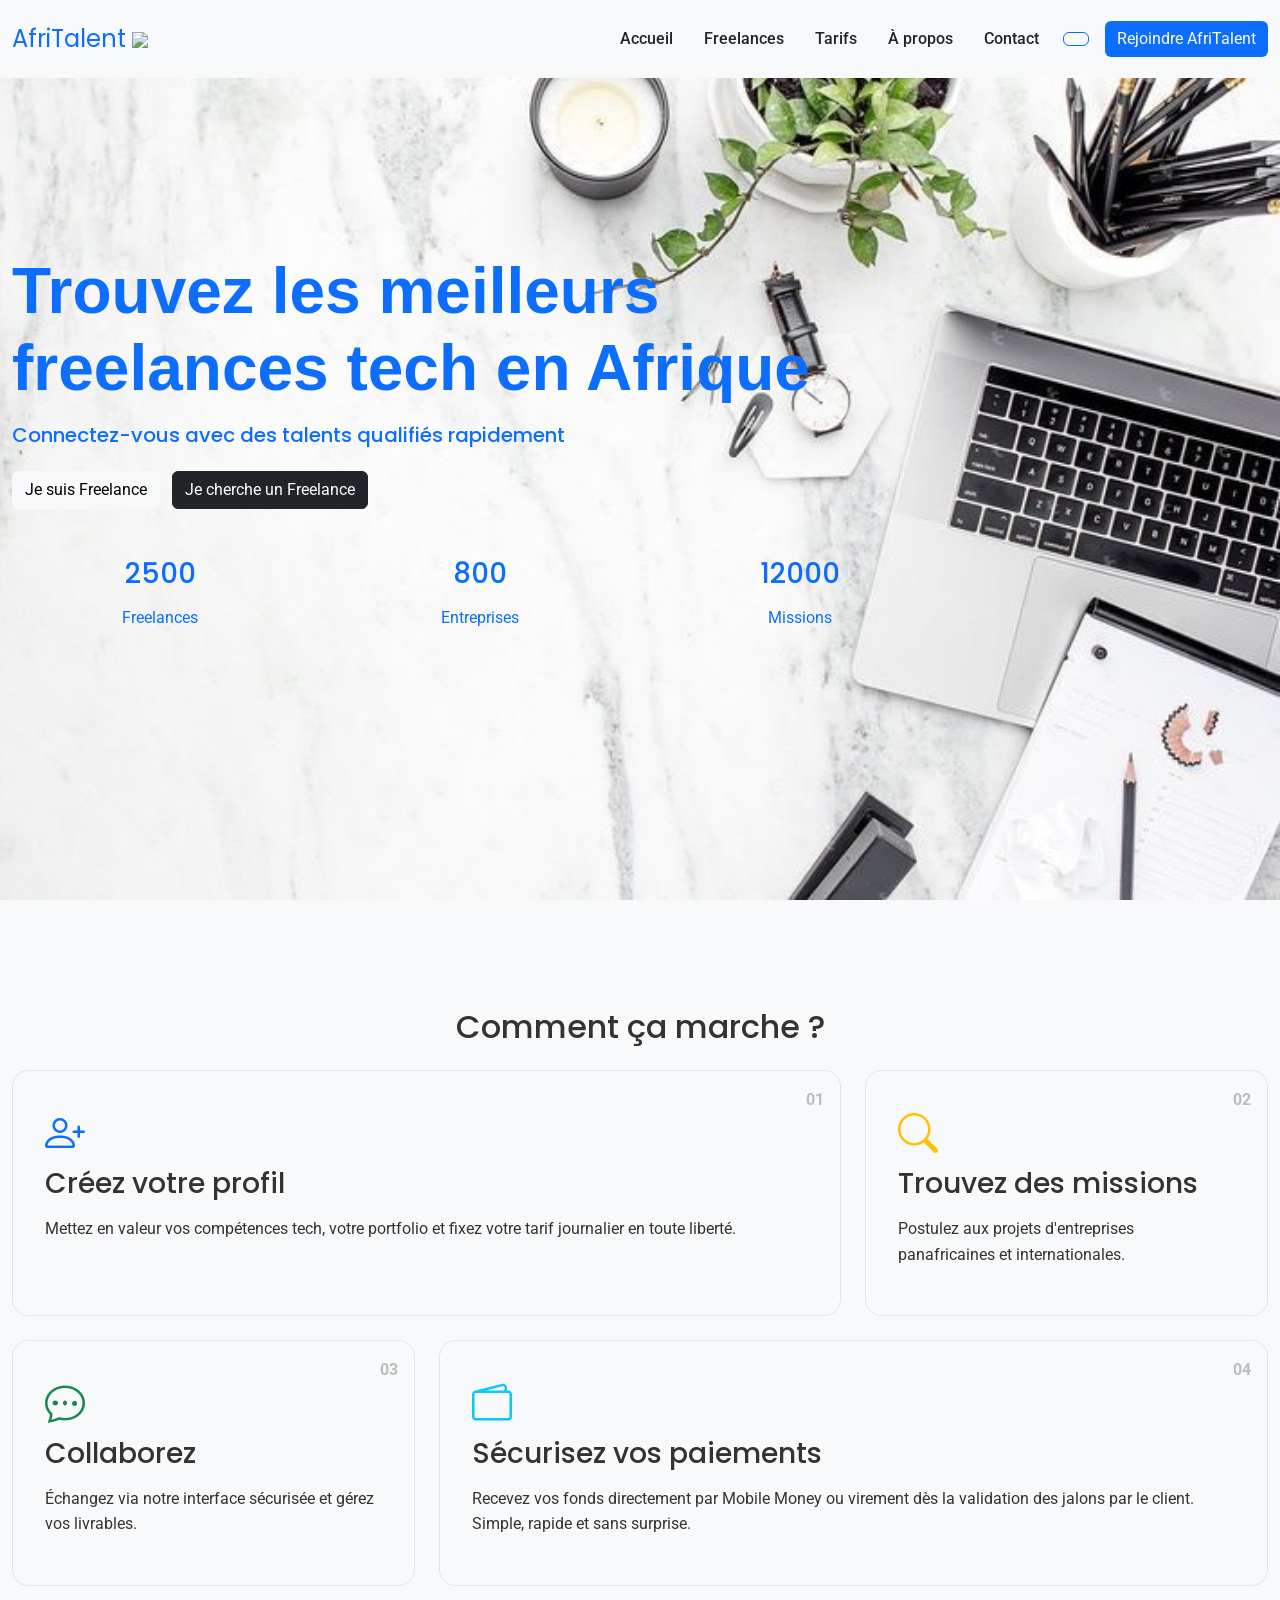
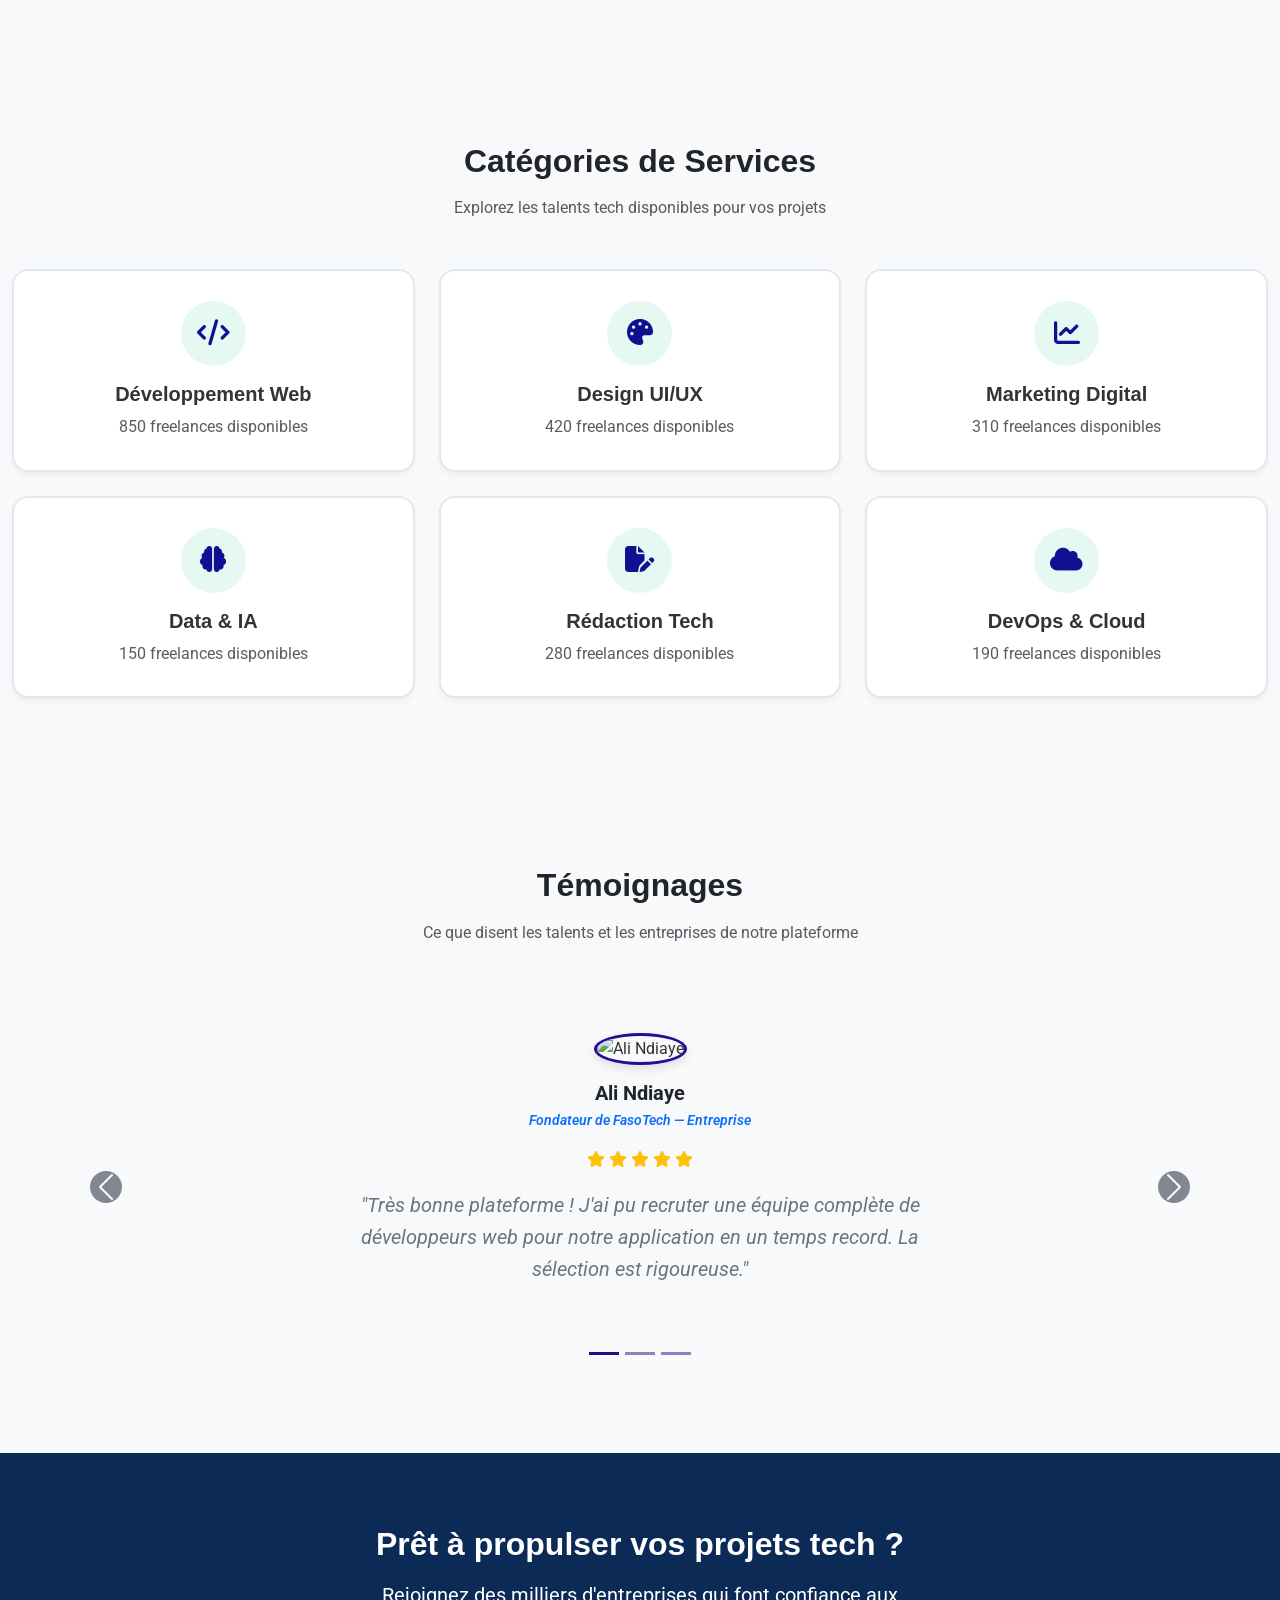
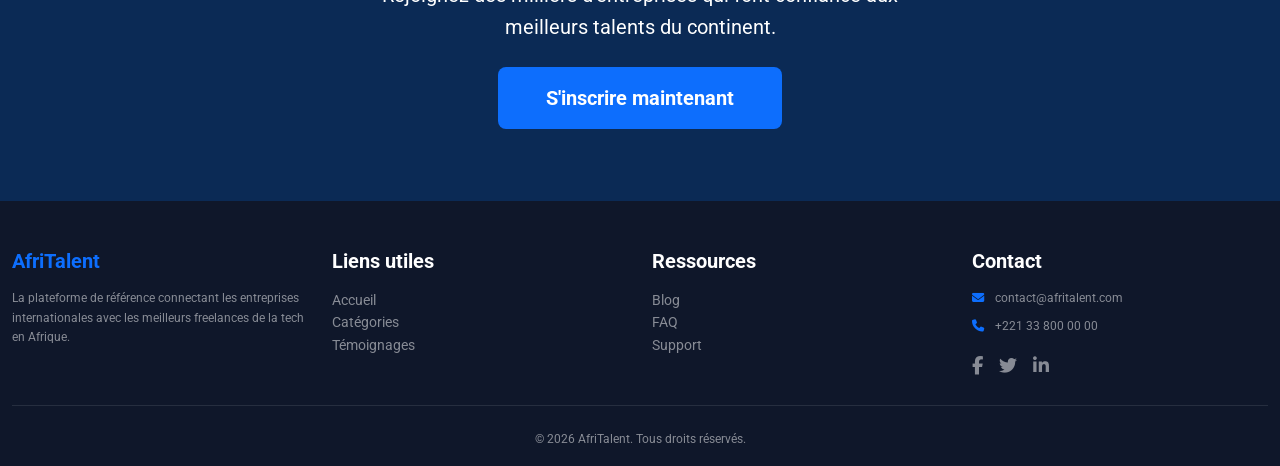
==== commit f7993584: "JS : dark mode avec localStorage, navbar dynamique au scroll" ====
--- a/index.html
+++ b/index.html
@@ -40,6 +40,11 @@
 <li class="nav-item"><a class="nav-link" href="about.html">À propos</a></li>
 <li class="nav-item"><a class="nav-link" href="contact.html">Contact</a></li>
 </ul>
+
+<!-- Bouton Dark Mode -->
+ <button id="theme-toggle" class="btn btn-outline-primary ms-3">
+
+ </button>
 
 <a href="Rejoindre AfriTalent" class="btn btn-primary ms-3">Rejoindre AfriTalent</a>
 </div>
@@ -328,7 +333,10 @@
         </div>
     </div>
 </footer>
-
+<!-- Bouton retour en haut -->
+<button id="backToTop" class="back-to-top">
+
+</button>
 <script src="https://cdn.jsdelivr.net/npm/bootstrap@5.3.0/dist/js/bootstrap.bundle.min.js"></script>
 <script src="js/main.js"></script>
 
--- a/css/style.css
+++ b/css/style.css
@@ -479,3 +479,140 @@
   margin-top: 20px;
 }
 
+/* Container de l'image pour l'équipe */
+.team-img-wrapper {
+    width: 100%;
+    height: 280px; /* Toutes les photos auront exactement cette hauteur */
+    overflow: hidden;
+    background-color: #f4f6f8; /* Fond de secours gris propre */
+}
+
+/* Rendu de l'image parfait et harmonieux */
+.team-img-wrapper img {
+    width: 100%;
+    height: 100%;
+    object-fit: cover; /* Coupe l'image proprement sans l'écraser ni la déformer */
+    object-position: center top; /* Centre la photo sur le visage */
+}
+
+/* ==========================
+   TABLETTE (768px)
+========================== */
+@media (max-width: 768px) {
+
+    h1 {
+        font-size: 2.5rem;
+    }
+
+    h2 {
+        font-size: 1.8rem;
+    }
+
+    .hero {
+        text-align: center;
+        padding: 100px 20px;
+    }
+
+    .hero-buttons {
+        display: flex;
+        flex-direction: column;
+        gap: 15px;
+    }
+
+    .bento-grid {
+        grid-template-columns: 1fr;
+    }
+
+    .stats-container {
+        flex-wrap: wrap;
+        justify-content: center;
+        gap: 20px;
+    }
+}
+/* ==========================
+   MOBILE (375px)
+========================== */
+@media (max-width: 576px) {
+
+    body {
+        overflow-x: hidden;
+    }
+
+    h1 {
+        font-size: 2rem;
+    }
+
+    h2 {
+        font-size: 1.5rem;
+    }
+
+    p {
+        font-size: 0.95rem;
+    }
+
+    .hero {
+        padding: 80px 15px;
+    }
+
+    .hero img {
+        width: 100%;
+        height: auto;
+    }
+
+    .btn {
+        width: 100%;
+    }
+
+    .card {
+        margin-bottom: 20px;
+    }
+
+    footer {
+        text-align: center;
+    }
+}
+
+@media (min-width: 1200px) {
+
+    .container {
+        max-width: 1320px;
+    }
+
+    .hero h1 {
+        font-size: 4rem;
+    }
+}
+
+/* Dark Mode */
+.dark-mode {
+    background-color: #121212;
+    color: #ffffff;
+}
+
+.dark-mode .card {
+    background-color: #1e1e1e;
+    color: white;
+}
+
+/* Navbar au scroll */
+.navbar-scrolled {
+    background-color: #0d6efd !important;
+    box-shadow: 0 4px 12px rgba(0,0,0,0.15);
+    padding-top: 8px;
+    padding-bottom: 8px;
+    transition: all 0.3s ease;
+}
+
+/* Bouton retour en haut */
+.back-to-top {
+    position: fixed;
+    right: 20px;
+    bottom: 20px;
+    display: none;
+    width: 50px;
+    height: 50px;
+    border: none;
+    border-radius: 50%;
+    cursor: pointer;
+    z-index: 999;
+}
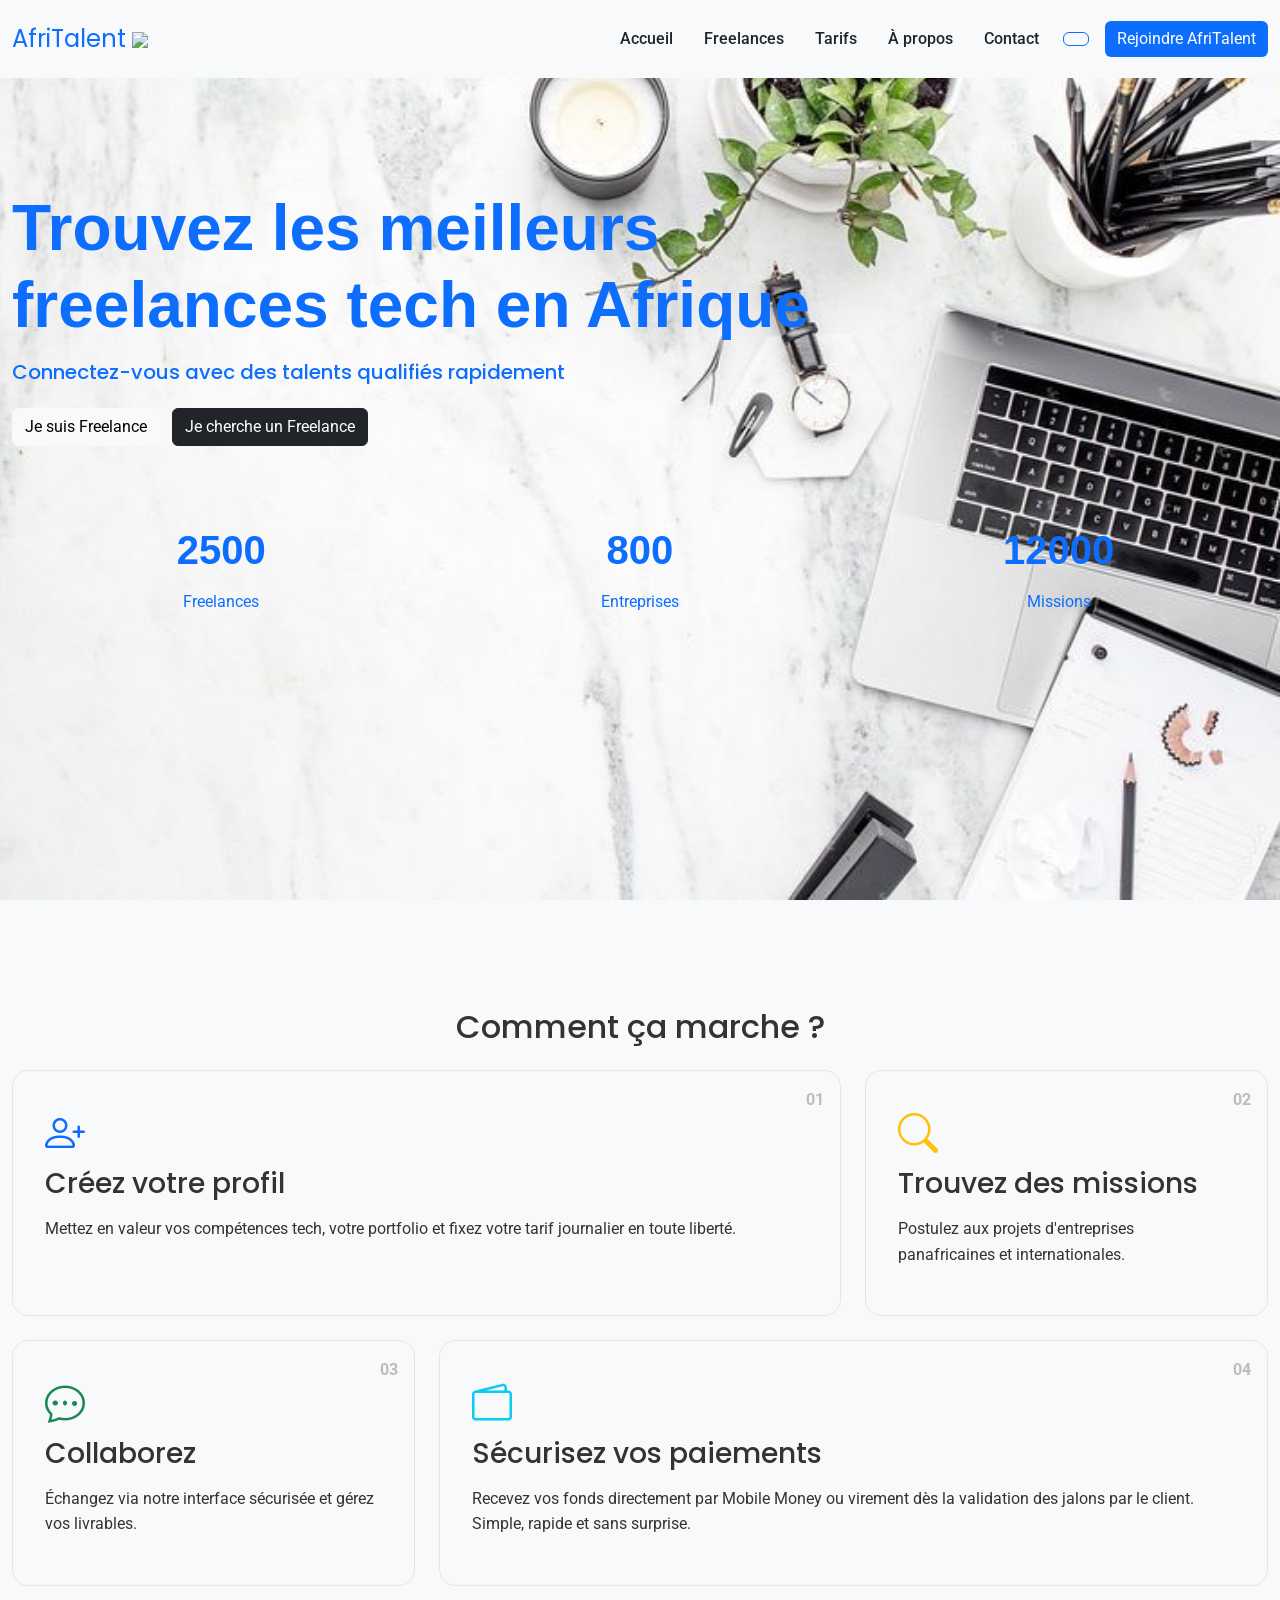
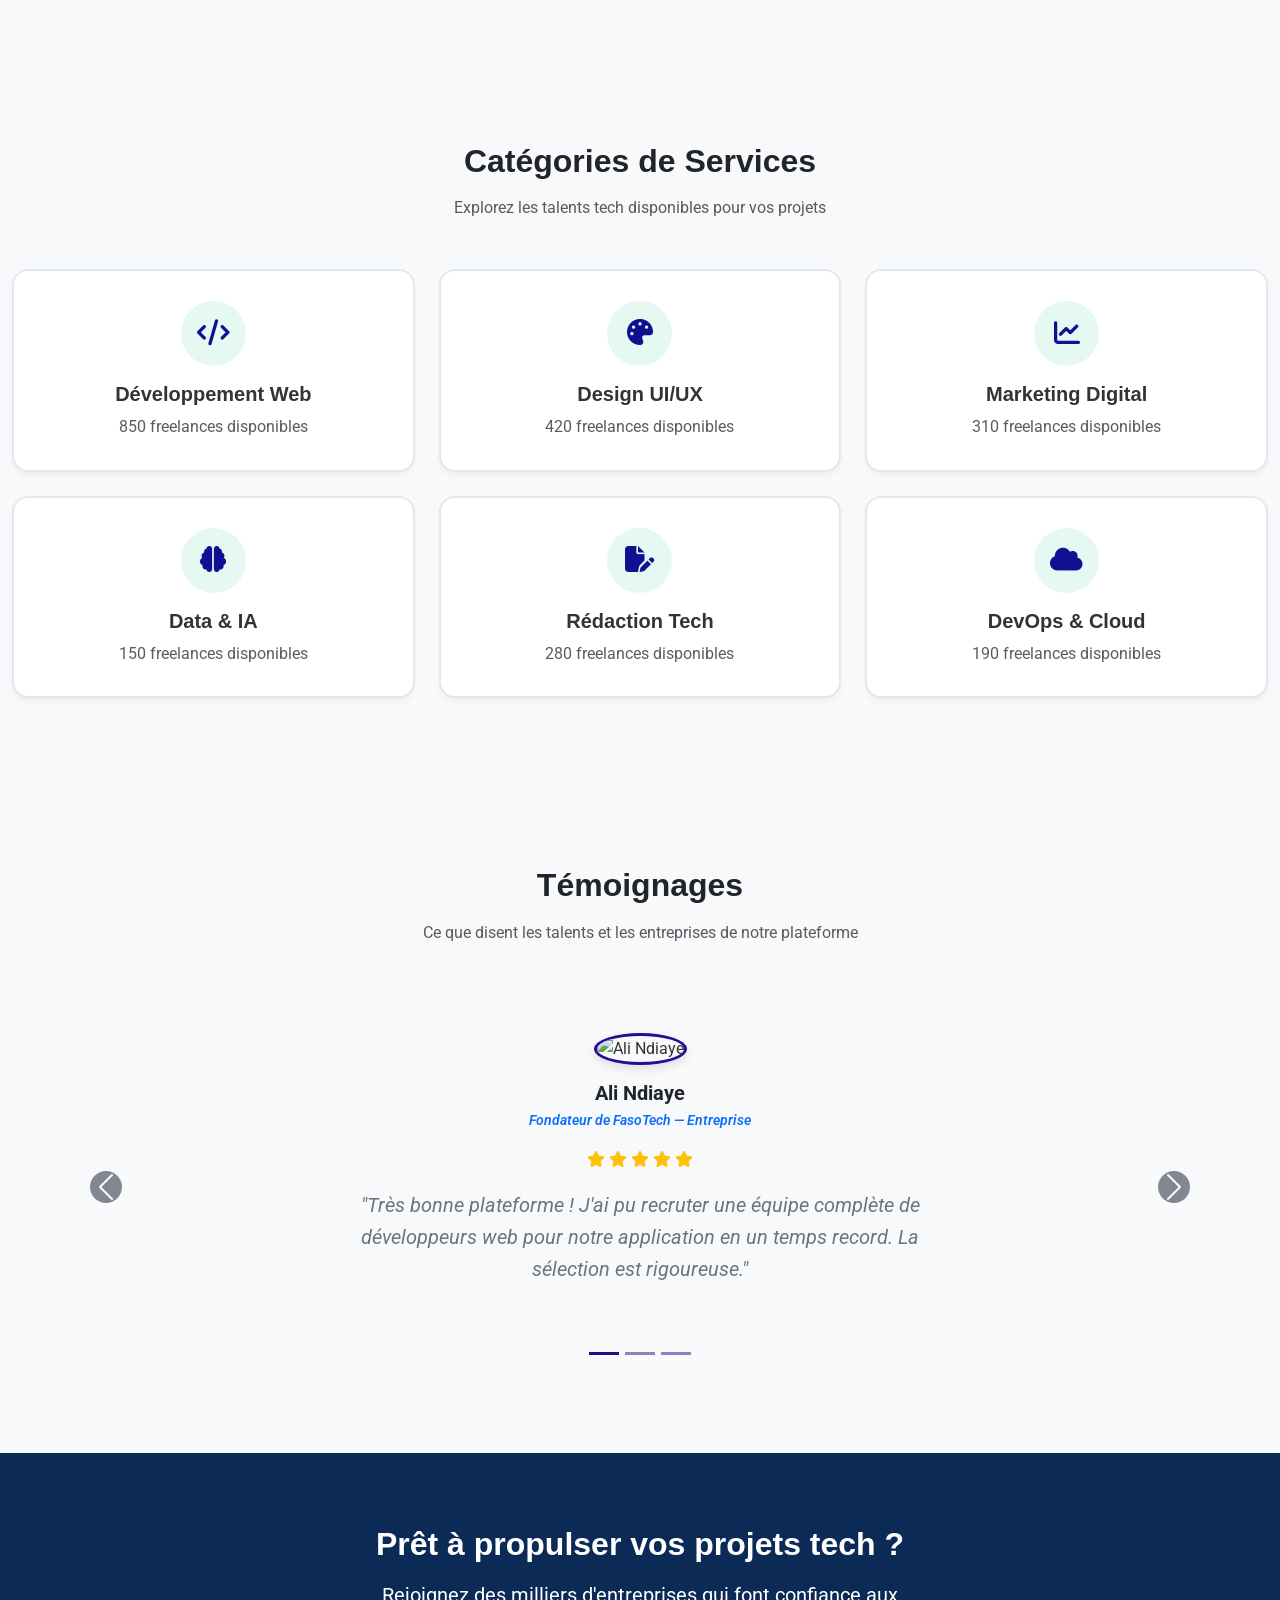
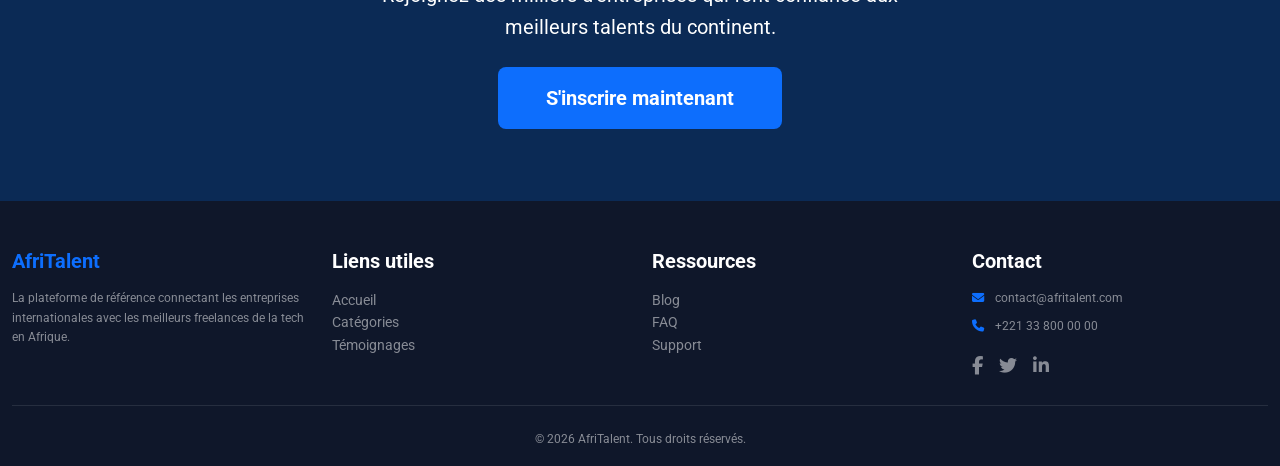
==== commit 24dd5eed: "JS : compteurs animés au scroll et animations fade-in des sections" ====
--- a/index.html
+++ b/index.html
@@ -53,7 +53,7 @@
 </header>
 
 <!-- HERO -->
-<section class="hero d-flex align-items-center text-primary">
+<section class="hero fade-in d-flex align-items-center text-primary">
 <div class="overly"></div>
 <div class="container position-relative"> 
     <div class="row align-items-center">
@@ -69,19 +69,20 @@
 </div>
 </div>
 <!-- STATISTIQUES -->
-
-<div class="row mt-5">
-<div class="col-md-3">
-<h3 class="counter" data-target="2500">2500</h3>
+<section class="stats-container fade-in">
+<div class="container">
+<div class="row text-center">
+    <div class="col-12 col-md-4">
+<h3 class="counter" data-target="2500">0</h3>
 <p>Freelances</p>
 </div> 
 
-<div class="col-md-3">
-<h3 class="counter" data-target="800" >800</h3>
+<div class="col-12 col-md-4">
+<h3 class="counter" data-target="800" >0</h3>
 <p>Entreprises </p>
 </div>
-<div class="col-md-3"> 
-<h3 class="counter" data-target="12000">12000</h3>
+<div class="col-12 col-md-4"> 
+<h3 class="counter" data-target="12000">0</h3>
 <p>Missions</p>
 </div>
                 </div>
@@ -128,7 +129,7 @@
     </div>
   </div>
 </section>
-<section id="categories" class="container my-5 py-5">
+<section id="categories fade-in" class="container my-5 py-5">
     <div class="text-center mb-5">
         <h2 class="fw-bold text-dark">Catégories de Services</h2>
         <p class="text-muted">Explorez les talents tech disponibles pour vos projets</p>
@@ -266,7 +267,7 @@
         </div>
     </div>
   </section>
-  <section id="cta" class="cta-section text-center text-white py-5 position-relative">
+  <section id="cta fade-in" class="cta-section text-center text-white py-5 position-relative">
     <div class="cta-overlay"></div>
     
     <div class="container position-relative z-index-2 py-4">
--- a/css/style.css
+++ b/css/style.css
@@ -616,3 +616,33 @@
     cursor: pointer;
     z-index: 999;
 }
+
+/* =========================
+   COMPTEURS
+========================= */
+
+.stats-container {
+    padding: 80px 0;
+}
+
+.counter {
+    font-size: 2.5rem;
+    font-weight: bold;
+    color: #0d6efd;
+}
+
+/* =========================
+   FADE IN
+========================= */
+
+.fade-in {
+    opacity: 0;
+    transform: translateY(40px);
+    transition: all 0.8s ease;
+}
+
+.fade-in.show {
+    opacity: 1;
+    transform: translateY(0);
+}
+
